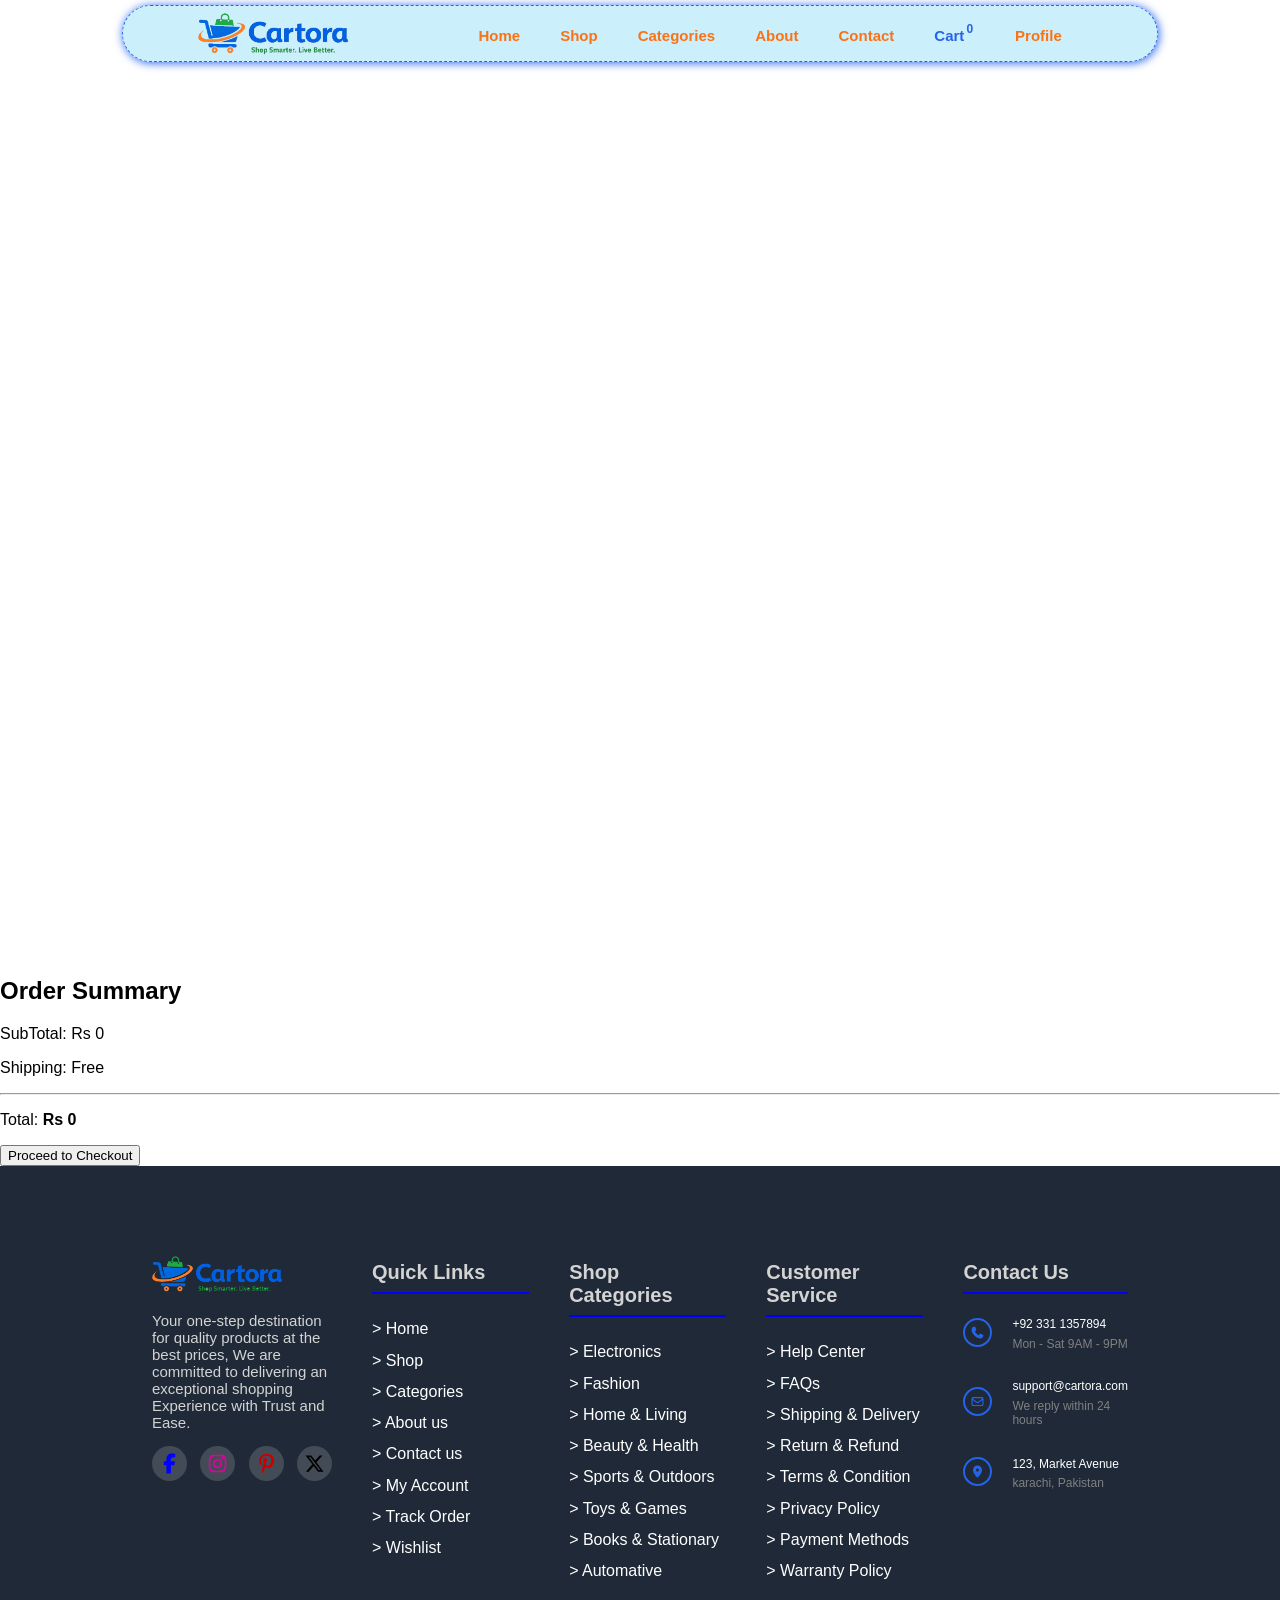
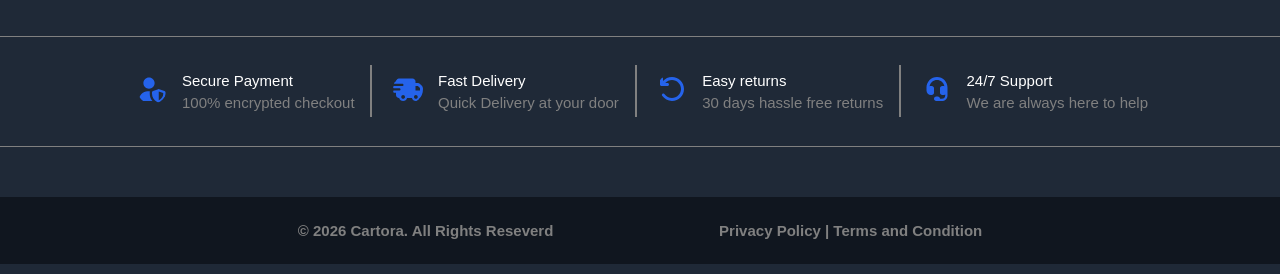
==== cart.html @ 108c983c "added order summary section" ====
<!DOCTYPE html>

<html lang="en">
    <head>
        <meta name="description"
            content="my website">
        <meta charset="UTF-8">
        <link rel="Icon" href="images/Cartora-icon.webp">
        <link rel="stylesheet" href="header-footer.css">
        <link rel="stylesheet" href="cart.css">
        <link rel="stylesheet"
            href="https://cdnjs.cloudflare.com/ajax/libs/font-awesome/6.7.2/css/all.min.css">
        <meta name="viewport" content="width=device-width, initial-scale=1.0">
        <title>Cartora</title>
    </head>

    <body>
        
        <header id="header">
            <a href="index.html"><img src="images/Cartora-Logo.webp" alt="Cartora-Logo" id="header-logo" width="150px"></a>
            <nav>
                <button id="menu-button" aria-label="menu-button">
                    <span></span>
                    <span></span>
                    <span></span>
                </button>
                <ul id="nav-links">
                    <li><a href="index.html">Home</a></li>
                    <li><a href="shop.html">Shop</a></li>
                    <li><a href="categories.html">Categories</a></li>
                    <li><a href="about.html">About</a></li>
                    <li><a href="contact.html">Contact</a></li>
                    <li><a href="cart.html" id="cart-link" class="active">Cart<span id="cart-count"></span></a></li>
                    <li><a href="#">Profile</a></li>
                </ul>
            </nav>
        </header>
        <main>
            <section id="cart-container">
                <!-- this section is dynamically generated through cart.js -->
            </section>
        </main>
        <section id="item-container">
            <div id="card">
                
            </div>
            <div id="cart-summary">
                <h2>Order Summary</h2>
                <p>
                    SubTotal:
                    <span id="cart-subtotal">Rs 0</span>
                </p>
                <p>
                    Shipping:
                    <span id="shipping-cost">Free</span>
                </p>
                <hr>
                <p> 
                    Total:
                    <strong id="cart-total">Rs 0</strong>
                </p>
                <button class="proceed-button">Proceed to Checkout</button>
            </div>
        </section>
        <footer>
            
            <section class="Section" id="footer-topSection">
                <div class="Container" id="footer-topContainer">

                    <div class="footer-content">
                        <img src="images/Cartora-Logo.webp" alt="Brand-logo" id="brand-logo">
                        <p id="brand-description">
                            Your one-step destination for quality products at the best prices, We are committed to delivering an exceptional shopping Experience with Trust and Ease. 
                        </p>
                        <div class="socials">
                            <a href="https://www.facebook.com"><svg xmlns="http://www.w3.org/2000/svg" viewBox="0 0 640 640" class="social-icons" style="fill: blue;">
                                <path d="M240 363.3L240 576L356 576L356 363.3L442.5 363.3L460.5 265.5L356 265.5L356 230.9C356 179.2 376.3 159.4 428.7 159.4C445 159.4 458.1 159.8 465.7 160.6L465.7 71.9C451.4 68 416.4 64 396.2 64C289.3 64 240 114.5 240 223.4L240 265.5L174 265.5L174 363.3L240 363.3z"/></svg></a>
                                
                            <a href="https://www.instagram.com"><svg xmlns="http://www.w3.org/2000/svg" viewBox="0 0 640 640" class="social-icons" style="fill: rgb(226, 0, 158);">
                                <path d="M320.3 205C256.8 204.8 205.2 256.2 205 319.7C204.8 383.2 256.2 434.8 319.7 435C383.2 435.2 434.8 383.8 435 320.3C435.2 256.8 383.8 205.2 320.3 205zM319.7 245.4C360.9 245.2 394.4 278.5 394.6 319.7C394.8 360.9 361.5 394.4 320.3 394.6C279.1 394.8 245.6 361.5 245.4 320.3C245.2 279.1 278.5 245.6 319.7 245.4zM413.1 200.3C413.1 185.5 425.1 173.5 439.9 173.5C454.7 173.5 466.7 185.5 466.7 200.3C466.7 215.1 454.7 227.1 439.9 227.1C425.1 227.1 413.1 215.1 413.1 200.3zM542.8 227.5C541.1 191.6 532.9 159.8 506.6 133.6C480.4 107.4 448.6 99.2 412.7 97.4C375.7 95.3 264.8 95.3 227.8 97.4C192 99.1 160.2 107.3 133.9 133.5C107.6 159.7 99.5 191.5 97.7 227.4C95.6 264.4 95.6 375.3 97.7 412.3C99.4 448.2 107.6 480 133.9 506.2C160.2 532.4 191.9 540.6 227.8 542.4C264.8 544.5 375.7 544.5 412.7 542.4C448.6 540.7 480.4 532.5 506.6 506.2C532.8 480 541 448.2 542.8 412.3C544.9 375.3 544.9 264.5 542.8 227.5zM495 452C487.2 471.6 472.1 486.7 452.4 494.6C422.9 506.3 352.9 503.6 320.3 503.6C287.7 503.6 217.6 506.2 188.2 494.6C168.6 486.8 153.5 471.7 145.6 452C133.9 422.5 136.6 352.5 136.6 319.9C136.6 287.3 134 217.2 145.6 187.8C153.4 168.2 168.5 153.1 188.2 145.2C217.7 133.5 287.7 136.2 320.3 136.2C352.9 136.2 423 133.6 452.4 145.2C472 153 487.1 168.1 495 187.8C506.7 217.3 504 287.3 504 319.9C504 352.5 506.7 422.6 495 452z"/></svg></a>

                            <a href="https://www.pinterest.com"><svg xmlns="http://www.w3.org/2000/svg" viewBox="0 0 640 640" class="social-icons" style="fill: rgb(202, 0, 0);">
                                <path d="M332 70.5C229.4 70.5 128 138.9 128 249.6C128 320 167.6 360 191.6 360C201.5 360 207.2 332.4 207.2 324.6C207.2 315.3 183.5 295.5 183.5 256.8C183.5 176.4 244.7 119.4 323.9 119.4C392 119.4 442.4 158.1 442.4 229.2C442.4 282.3 421.1 381.9 352.1 381.9C327.2 381.9 305.9 363.9 305.9 338.1C305.9 300.3 332.3 263.7 332.3 224.7C332.3 158.5 238.4 170.5 238.4 250.5C238.4 267.3 240.5 285.9 248 301.2C234.2 360.6 206 449.1 206 510.3C206 529.2 208.7 547.8 210.5 566.7C213.9 570.5 212.2 570.1 217.4 568.2C267.8 499.2 266 485.7 288.8 395.4C301.1 418.8 332.9 431.4 358.1 431.4C464.3 431.4 512 327.9 512 234.6C512 135.3 426.2 70.5 332 70.5z"/></svg></a>

                            <a href="https://www.twitter.com"><svg xmlns="http://www.w3.org/2000/svg" viewBox="0 0 640 640" class="social-icons" style="fill: black;">
                                <path d="M453.2 112L523.8 112L369.6 288.2L551 528L409 528L297.7 382.6L170.5 528L99.8 528L264.7 339.5L90.8 112L236.4 112L336.9 244.9L453.2 112zM428.4 485.8L467.5 485.8L215.1 152L173.1 152L428.4 485.8z"/></svg></a>
                        </div>
                    </div>

                    <div class="footer-content">
                        <h2 class="footer-heading">Quick Links</h2> 
                        <hr class="footer-spanline">
                    
                        <div id="quick-links">
                            <a href="home.html"> &gt; Home</a>
                            <a href="shop.html"> &gt; Shop</a>
                            <a href="categories.html"> &gt; Categories</a>
                            <a href="about.html"> &gt; About us</a>
                            <a href="contact.html"> &gt; Contact us</a>
                            <a href="account.html"> &gt; My Account</a>
                            <a href="trackorder.html"> &gt; Track Order</a>
                            <a href="wishlist.html"> &gt; Wishlist</a>
                        </div>
                    </div>
                    <div class="footer-content">
                        <h2 class="footer-heading">Shop Categories</h2> 
                        <hr class="footer-spanline">
                    
                        <div id="quick-links">
                            <a href="#"> &gt; Electronics</a>
                            <a href="#"> &gt; Fashion</a>
                            <a href="#"> &gt; Home & Living</a>
                            <a href="#"> &gt; Beauty & Health</a>
                            <a href="#"> &gt; Sports & Outdoors</a>
                            <a href="#"> &gt; Toys & Games</a>
                            <a href="#"> &gt; Books & Stationary</a>
                            <a href="#"> &gt; Automative</a>
                        </div>
                    </div>
                    <div class="footer-content">
                        <h2 class="footer-heading">Customer Service</h2> 
                        <hr class="footer-spanline">
                    
                        <div id="quick-links">
                            <a href="#"> &gt; Help Center</a>
                            <a href="#"> &gt; FAQs</a>
                            <a href="#"> &gt; Shipping & Delivery</a>
                            <a href="#"> &gt; Return & Refund</a>
                            <a href="#"> &gt; Terms & Condition</a>
                            <a href="#"> &gt; Privacy Policy</a>
                            <a href="#"> &gt; Payment Methods</a>
                            <a href="#"> &gt; Warranty Policy</a>
                        </div>
                    </div>
                    <div class="footer-content">
                        <h2 class="footer-heading">Contact Us</h2> 
                        <hr class="footer-spanline">
                    
                        <div class="contact-info">
                            <div>
                                <svg xmlns="http://www.w3.org/2000/svg" viewBox="0 0 640 640" class="contact-icon">
                                    <path d="M224.2 89C216.3 70.1 195.7 60.1 176.1 65.4L170.6 66.9C106 84.5 50.8 147.1 66.9 223.3C104 398.3 241.7 536 416.7 573.1C493 589.3 555.5 534 573.1 469.4L574.6 463.9C580 444.2 569.9 423.6 551.1 415.8L453.8 375.3C437.3 368.4 418.2 373.2 406.8 387.1L368.2 434.3C297.9 399.4 241.3 341 208.8 269.3L253 233.3C266.9 222 271.6 202.9 264.8 186.3L224.2 89z"/></svg>
                            </div>
                            <div>
                                <a href="tel:+923311357894" class="contact-number">+92 331 1357894</a>
                                <p class="contact-timings">Mon - Sat 9AM - 9PM</p>
                            </div>
                        </div>
                        <div class="contact-info">
                            <div>
                                <svg xmlns="http://www.w3.org/2000/svg" viewBox="0 0 640 640" class="contact-icon">
                                    <path d="M125.4 128C91.5 128 64 155.5 64 189.4C64 190.3 64 191.1 64.1 192L64 192L64 448C64 483.3 92.7 512 128 512L512 512C547.3 512 576 483.3 576 448L576 192L575.9 192C575.9 191.1 576 190.3 576 189.4C576 155.5 548.5 128 514.6 128L125.4 128zM528 256.3L528 448C528 456.8 520.8 464 512 464L128 464C119.2 464 112 456.8 112 448L112 256.3L266.8 373.7C298.2 397.6 341.7 397.6 373.2 373.7L528 256.3zM112 189.4C112 182 118 176 125.4 176L514.6 176C522 176 528 182 528 189.4C528 193.6 526 197.6 522.7 200.1L344.2 335.5C329.9 346.3 310.1 346.3 295.8 335.5L117.3 200.1C114 197.6 112 193.6 112 189.4z"/></svg>
                            </div>
                            <div>
                                <a href="mailto:support@cartora.com" class="contact-number">support@cartora.com</a>
                                <p class="contact-timings">We reply within 24 hours</p>
                            </div>
                        </div>
                        <div class="contact-info">
                            <div>
                                <svg xmlns="http://www.w3.org/2000/svg" viewBox="0 0 640 640" class="contact-icon">
                                    <path d="M128 252.6C128 148.4 214 64 320 64C426 64 512 148.4 512 252.6C512 371.9 391.8 514.9 341.6 569.4C329.8 582.2 310.1 582.2 298.3 569.4C248.1 514.9 127.9 371.9 127.9 252.6zM320 320C355.3 320 384 291.3 384 256C384 220.7 355.3 192 320 192C284.7 192 256 220.7 256 256C256 291.3 284.7 320 320 320z"/></svg>
                            </div>
                            <div>
                                <p class="contact-number">123, Market Avenue</p>
                                <p class="contact-timings">karachi, Pakistan</p>
                            </div>
                        </div>
                    </div>

                </div>
            </section>
            <section class="Section" id="footer-middleSection">
                <div class="Container" id="footer-middleContainer">

                    <div class="footer-StatisticsInfo">
                        <div>
                            <svg xmlns="http://www.w3.org/2000/svg" viewBox="0 0 640 640" class="StatisticsInfo-icon">
                                <path d="M256 312C322.3 312 376 258.3 376 192C376 125.7 322.3 72 256 72C189.7 72 136 125.7 136 192C136 258.3 189.7 312 256 312zM226.3 368C127.8 368 48 447.8 48 546.3C48 562.7 61.3 576 77.7 576L329.2 576C293 533.4 272 478.5 272 420.4L272 389.3C272 382 273 374.8 274.9 368L226.3 368zM477.3 552.5L464 558.8L464 370.7L560 402.7L560 422.3C560 478.1 527.8 528.8 477.3 552.6zM453.9 323.5L341.9 360.8C328.8 365.2 320 377.4 320 391.2L320 422.3C320 496.7 363 564.4 430.2 596L448.7 604.7C453.5 606.9 458.7 608.1 463.9 608.1C469.1 608.1 474.4 606.9 479.1 604.7L497.6 596C565 564.3 608 496.6 608 422.2L608 391.1C608 377.3 599.2 365.1 586.1 360.7L474.1 323.4C467.5 321.2 460.4 321.2 453.9 323.4z"/></svg>
                        </div>
                        <div>
                            <p class="StatisticsInfo-heading">Secure Payment</p>
                            <p class="StatisticsInfo-mono">100% encrypted checkout</p>
                        </div>
                    </div>

                    <hr class="seperation-line">

                    <div class="footer-StatisticsInfo">
                        <div>
                            <svg xmlns="http://www.w3.org/2000/svg" viewBox="0 0 640 640" class="StatisticsInfo-icon">
                                <path d="M64 160C64 124.7 92.7 96 128 96L416 96C451.3 96 480 124.7 480 160L480 192L530.7 192C547.7 192 564 198.7 576 210.7L621.3 256C633.3 268 640 284.3 640 301.3L640 448C640 483.3 611.3 512 576 512L572.7 512C562.3 548.9 528.3 576 488 576C447.7 576 413.8 548.9 403.3 512L300.7 512C290.3 548.9 256.3 576 216 576C175.7 576 141.8 548.9 131.3 512L128 512C92.7 512 64 483.3 64 448L64 400L24 400C10.7 400 0 389.3 0 376C0 362.7 10.7 352 24 352L136 352C149.3 352 160 341.3 160 328C160 314.7 149.3 304 136 304L24 304C10.7 304 0 293.3 0 280C0 266.7 10.7 256 24 256L200 256C213.3 256 224 245.3 224 232C224 218.7 213.3 208 200 208L24 208C10.7 208 0 197.3 0 184C0 170.7 10.7 160 24 160L64 160zM576 352L576 301.3L530.7 256L480 256L480 352L576 352zM256 488C256 465.9 238.1 448 216 448C193.9 448 176 465.9 176 488C176 510.1 193.9 528 216 528C238.1 528 256 510.1 256 488zM488 528C510.1 528 528 510.1 528 488C528 465.9 510.1 448 488 448C465.9 448 448 465.9 448 488C448 510.1 465.9 528 488 528z"/></svg>
                        </div>
                        <div>
                            <p class="StatisticsInfo-heading">Fast Delivery</p>
                            <p class="StatisticsInfo-mono">Quick Delivery at your door</p>
                        </div>
                    </div>

                    <hr class="seperation-line">

                    <div class="footer-StatisticsInfo">
                        <div>
                            <svg xmlns="http://www.w3.org/2000/svg" viewBox="0 0 640 640" class="StatisticsInfo-icon">
                                <path d="M320 128C263.2 128 212.1 152.7 176.9 192L224 192C241.7 192 256 206.3 256 224C256 241.7 241.7 256 224 256L96 256C78.3 256 64 241.7 64 224L64 96C64 78.3 78.3 64 96 64C113.7 64 128 78.3 128 96L128 150.7C174.9 97.6 243.5 64 320 64C461.4 64 576 178.6 576 320C576 461.4 461.4 576 320 576C233 576 156.1 532.6 109.9 466.3C99.8 451.8 103.3 431.9 117.8 421.7C132.3 411.5 152.2 415.1 162.4 429.6C197.2 479.4 254.8 511.9 320 511.9C426 511.9 512 425.9 512 319.9C512 213.9 426 128 320 128z"/></svg>
                        </div>
                        <div>
                            <p class="StatisticsInfo-heading">Easy returns</p>
                            <p class="StatisticsInfo-mono">30 days hassle free returns</p>
                        </div>
                    </div>

                    <hr class="seperation-line">

                    <div class="footer-StatisticsInfo">
                        <div>
                            <svg xmlns="http://www.w3.org/2000/svg" viewBox="0 0 640 640" class="StatisticsInfo-icon">
                                <path d="M320 128C241 128 175.3 185.3 162.3 260.7C171.6 257.7 181.6 256 192 256L208 256C234.5 256 256 277.5 256 304L256 400C256 426.5 234.5 448 208 448L192 448C139 448 96 405 96 352L96 288C96 164.3 196.3 64 320 64C443.7 64 544 164.3 544 288L544 456.1C544 522.4 490.2 576.1 423.9 576.1L336 576L304 576C277.5 576 256 554.5 256 528C256 501.5 277.5 480 304 480L336 480C362.5 480 384 501.5 384 528L384 528L424 528C463.8 528 496 495.8 496 456L496 435.1C481.9 443.3 465.5 447.9 448 447.9L432 447.9C405.5 447.9 384 426.4 384 399.9L384 303.9C384 277.4 405.5 255.9 432 255.9L448 255.9C458.4 255.9 468.3 257.5 477.7 260.6C464.7 185.3 399.1 127.9 320 127.9z"/></svg>
                        </div>
                        <div>
                            <p class="StatisticsInfo-heading">24/7 Support</p>
                            <p class="StatisticsInfo-mono">We are always here to help</p>
                        </div>
                    </div>

                </div>
            </section>
            <section class="Section" id="footer-bottomSection">
                <div class="Container" id="footer-bottomContainer">

                    <p>&copy; 2026 Cartora. All Rights Reseverd</p>
                    <p>Privacy Policy | Terms and Condition</p>

                </div>
            </section>

        </footer>
        <script src="cart.js"></script>
    </body>
</html>
---- header-footer.css ----
:root{
    --primary:#2563EB;
    --secondary:#10b981;
    --accent:#F97316;
    --text:#1F2937;
    --background:#F8FAFC;
}
html{
    scroll-behavior: smooth;
}

body{
    display: flex;
    flex-direction: column;
    font-family: Arial, Helvetica, sans-serif;
    margin: 0px;
}

body::-webkit-scrollbar{
    display: none;
}
main{
    min-height: 100dvh;
}
.Section{
    display: flex;
    justify-content: center;
    align-items: center;
    margin: 50px 0px;
    padding: 5px;
}
.Container{
    display: flex;
    flex-direction: column;
    align-items: center;
    width: 80%;
    padding: 5px;
}
.section-spanline{
    background-color: var(--primary);
    width: 80px;
    height: 2px;
    margin: 0px;
}

/*header section*/

#header{
    background-color: rgba(0, 177, 236, 0.205);
    border: 1px dashed var(--primary);
    box-shadow: 1px 1px 10px var(--primary);
    display: flex;
    align-items: center;
    align-self: center;
    justify-content: space-evenly;
    position: sticky;
    top: 5px;
    left: 00;
    right: 00;
    z-index: 1000;
    width: 80%;
    border-radius: 50px;
    padding: 5px 5px 0px 5px;
    backdrop-filter: blur(10px);
    animation: header 0.5s ease forwards;
}
@keyframes header{
    from{
        transform: translate(0, -50px);
        opacity: 0;
    }
    to{
       transform: translate(0, 0px);
        opacity: 1;
    }
}
#header-logo{
    width: 150px;
    transform-origin: left;
    opacity: 0;
    animation: logo 1s ease-out .5s forwards;
}
@keyframes logo{
    from{
        transform: translate(-30px, 0);
        opacity: 0;
    }
    to{
       transform: translate(0, 0);
        opacity: 1;
    }
}


#menu-button{
    display: none;
    flex-direction: column;
    gap: 5px;
    background: none;
    border: none;
    cursor: pointer;
    width: max-content;
    height: max-content;
    opacity: 0;
    animation: nav 0.5s ease-out 1s forwards;
}

#menu-button span{
    width: 20px;
    height: 2px;
    background-color: var(--primary);
    border-radius: 2px;
}
#nav-links{
    display: flex;
    list-style: none;
}
#nav-links li{
    opacity: 0;
    animation: nav 0.5s ease-out 1s forwards;
}
#nav-links li:nth-child(1){animation-delay: .1s;}
#nav-links li:nth-child(2){animation-delay: .3s;}
#nav-links li:nth-child(3){animation-delay: .5s;}
#nav-links li:nth-child(4){animation-delay: .7s;}
#nav-links li:nth-child(5){animation-delay: .9s;}

@keyframes nav{
    from{
        transform: translate(-100px, 0);
        opacity: 0;
    }
    to{
       transform: translate(0, 0px);
        opacity: 1;
    }
}

#nav-links a{
    position: relative;
    color: var(--accent);
    text-decoration: none;
    font-size: clamp(15px, 1vw, 20px);
    font-weight: 700;
    padding: 5px 20px 15px 20px;
}
#nav-links a::after{
    content: "";
    position: absolute;
    left: 0;
    bottom: -4px;
    width: 100%;
    height: 2px;
    background: var(--accent);
    transform: scaleX(0);
    transform-origin: left;
    transition: transform .5s ease;
}

#nav-links a:hover::after{
    transform: scaleX(1);
}

#nav-links a.active{
    color: var(--primary);
}
.show{
    display: flex !important;
}
#cart-count{
    font-size: 12px;
    color: var(--primary);
    border-radius: 50%;
    padding: 2px;
    position: relative;
    bottom: 8px;
}

/*footer Section*/
footer{
    background-color: var(--text);
    padding: 10px 0px;
    margin: 0px;
}
#footer-topContainer{
    flex-direction: row;
    justify-content: space-between;
}
#brand-logo{
    width: 130px;
}
.footer-content{
    width: 20%;
    height: 300px;
    padding: 10px;
    margin: 10px;
}
#brand-description{
    color: lightgray;
    width: 180px;
    font-size: 15px;
}
.socials{
    display: flex;
    align-items: center;
    justify-content: space-between;
}
.socials a{
    text-decoration: none;
}
.social-icons{
    background-color: rgba(211, 211, 211, 0.2);
    border-radius: 50%;
    width: 25px;
    padding: 5px;
    transition: 0.3s ease;
}
.social-icons:hover{
    background-color: gray;
    transform: translateY(-5px) scale(1.15);
}

.footer-heading{
    font-size: 20px;
    color: lightgray;
    margin: 5px 0px;
}
.footer-spanline{
    border:1px solid blue;
}
#quick-links{
    height: 250px;
    display: flex;
    flex-direction: column;
    justify-content: space-around;
    margin-top: 20px;
}
#quick-links a{
    text-decoration: none;
    color: white;
    transition: .3s ease;
}
#quick-links a:hover{
    color: var(--primary);
    transform: translateX(5px);
}

.contact-info{
    display: flex;
    align-self: flex-start;
    align-items: center;
    justify-content: start;
    gap: 20px;
    margin-top: 20px;
    cursor: pointer;
}
.contact-icon{
    fill: var(--primary);
    width: 15px;
    height: 15px;
    padding: 5px;
    border: 2px solid var(--primary);
    border-radius: 50%;
    transition: .3s ease;
}
.contact-info:hover .contact-icon{
    fill: var(--background);
    background-color: gray;
    transform: translateY(-5px);
}
.contact-number{
    text-decoration: none;
    color: white;
    font-size: 12px;
    margin: 5px 0px;
    transition: .3s ease;
}
.contact-info:hover .contact-number{
    color: var(--primary);
}
.contact-timings{
    color: gray;
    font-size: 12px;
    margin: 5px 0px; 
}
#footer-middleSection{
    border-top: 1px solid gray;
    border-bottom: 1px solid gray;
}
#footer-middleContainer{
    flex-direction: row;
}
.footer-StatisticsInfo{
    display: flex;
    align-self: flex-start;
    align-items: center;
    justify-content: start;
    gap: 10px;
    margin: 20px 0px;
    cursor: context-menu;
}
.StatisticsInfo-icon{
    fill: var(--primary);
    width: 30px;
    padding: 5px;
    border-radius: 50%;
    transition: .3s ease;
}
.footer-StatisticsInfo:hover .StatisticsInfo-icon{
    background-color: lightgray;
    transform: scale(1.1);
}
.StatisticsInfo-heading{
    text-decoration: none;
    color: white;
    font-size: 15px;
    margin: 5px 0px;
}
.StatisticsInfo-mono{
    color: gray;
    font-size: 15px;
    margin: 5px 0px; 
}
.seperation-line{
    width: 0px;
    height: 50px;
    border: 1px solid gray;
}
#footer-bottomSection{
    background-color: #10161f;
    margin: 0px;
}
#footer-bottomContainer{
    flex-direction: row;
    justify-content: space-evenly;

}
#footer-bottomContainer p{
    color: gray;
    font-weight: bold;
    font-size: 15px;
}

@media (max-width: 768px){

    #header-logo{
        width: 120px;
    }

    #menu-button{
        display: flex;
    }

    #nav-links{
        border: 1px solid var(--primary);
        background-color: var(--background);
        display: none;
        flex-direction: column;
        justify-content: center;
        align-items: center;
        position: absolute;
        top: 30px;
        right: 5px;
        gap: 30px;
        width: 80%;
        height: 300px;
        padding: 20px;
        animation: header .5s ease-in-out forwards;
    }

    /*footer section*/
    #footer-topContainer{
        display: grid;
        width: clamp(70%, 100vw, 100%);
        grid-template-columns: repeat(auto-fit, minmax(250px,1fr));
    }
    .socials{
        width: 90%;
        justify-content: space-evenly;
    }
    .footer-content{
        width: 90%;
    }
    .footer-heading{
        width: max-content;
    }
    .footer-spanline{
        align-self: flex-start;
        width: 90%;
        height: 0px;
    }
    #quick-links{
        width: max-content;
    }
    .contact-info{
        width: max-content;
    }
    #footer-middleContainer{
        display: grid;
        grid-template-columns: 1fr 1fr;
        width: 95%;
    }
    .StatisticsInfo-icon{
        width: 30px;
    }
    
    .StatisticsInfo-heading{
        text-decoration: none;
        color: white;
        font-size: 12px;
        margin: 5px 0px;
    }
    .StatisticsInfo-mono{
        color: gray;
        font-size: 12px;
        margin: 5px 0px; 
    }
    .seperation-line{
        display: none;
    }
    #footer-bottomContainer p{
        font-size: 10px;
    }
}
---- cart.css ----
:root{
    --primary:#2563EB;
    --secondary:#10b981;
    --accent:#F97316;
    --text:#1F2937;
    --background:#F8FAFC;
}
/* cart items */
#cart-container{
    display: grid;
    grid-template-columns: repeat(auto-fit, minmax(280px,1fr));
    place-items: center;
    width: 100%;
    gap: 40px 0px;
    margin: 40px 0px;
    place-self: center;
}
.products-Cards{
    width: 250px;
    height: 460px;
    box-shadow: 2px 2px 10px rgb(100, 100, 100);
    border-radius: 5px;
    overflow: hidden;
    transition: 0.2s;
}
.products-Cards:hover{
    transform: translateY(-2px);
    box-shadow: 0 0 20px rgb(46, 46, 46);
    transition: 0.2s;
}

.product-badge{
    position: absolute;
    color: var(--background);
    background-color: var(--secondary);
    font-size: 10px;
    width: max-content;
    padding: 5px 10px;
    margin: 5px 5px;
    border-radius: 20px;
    z-index: 10;
}
.product-wishlistIcon{
    display: flex;
    left: 210px;
    position: absolute;
    fill: var(--secondary);
    width: 25px;
    margin: 5px 5px;
    z-index: 10;
    transition: 0.3s ease;
}
.product-wishlistIcon:hover{
    fill: var(--accent);
    transform: scale(1.5);
}
.product-wishlistIcon:active{
    transform: scale(.95);
}

.product-image{
    position: relative;
    overflow: hidden;
}
.product-image img{
    width: 250px;
    height: 250px;
    transition: 0.3 ease;
}
.products-Cards:hover img{
    transform: scale(1.05);
}
.product-name{
    color: var(--primary);
    width: max-content;
    font-size: 20px;
    margin: 20px 5px 0px 5px;
}
.product-brand{
    color: var(--text);
    width: max-content;
    font-size: 12px;
    margin: 5px;
}
.product-rating{
    color: var(--text);
    width: max-content;
    font-size: 10px;
    margin: 5px;
}
.product-price{
    color: var(--text);
    width: max-content;
    font-size: 18px;
    margin: 30px 5px 5px 5px;
}
.original-price{
    color: rgb(153, 153, 153);
    width: max-content;
    font-size: 15px;
    margin: 5px;
}
.quantity-container{
    display: flex;
    align-items: center;
    justify-content: space-around;
    margin-top: 10px;
}
.product-quantity{
    border: 2px solid var(--primary);
    margin: 0;
    padding: 5px 20px;
    font-size: 20px;
    border-radius: 5px;
}
.quantity-container button{
    cursor: pointer;
    min-width: 40px;
    min-height: 40px;
    font-size: 30px;
    border: 2px solid var(--primary);
    background: transparent;
    color: var(--primary);
    border-radius: 50%;
    justify-content: center;
    transition: transform .3s ease,
        background-color .3s ease;
}
.quantity-container button:hover{
    background-color: var(--primary);
    color: var(--background);
    transform: scale(1.1);
}
.quantity-container button:active{
    transform: scale(.98);
}
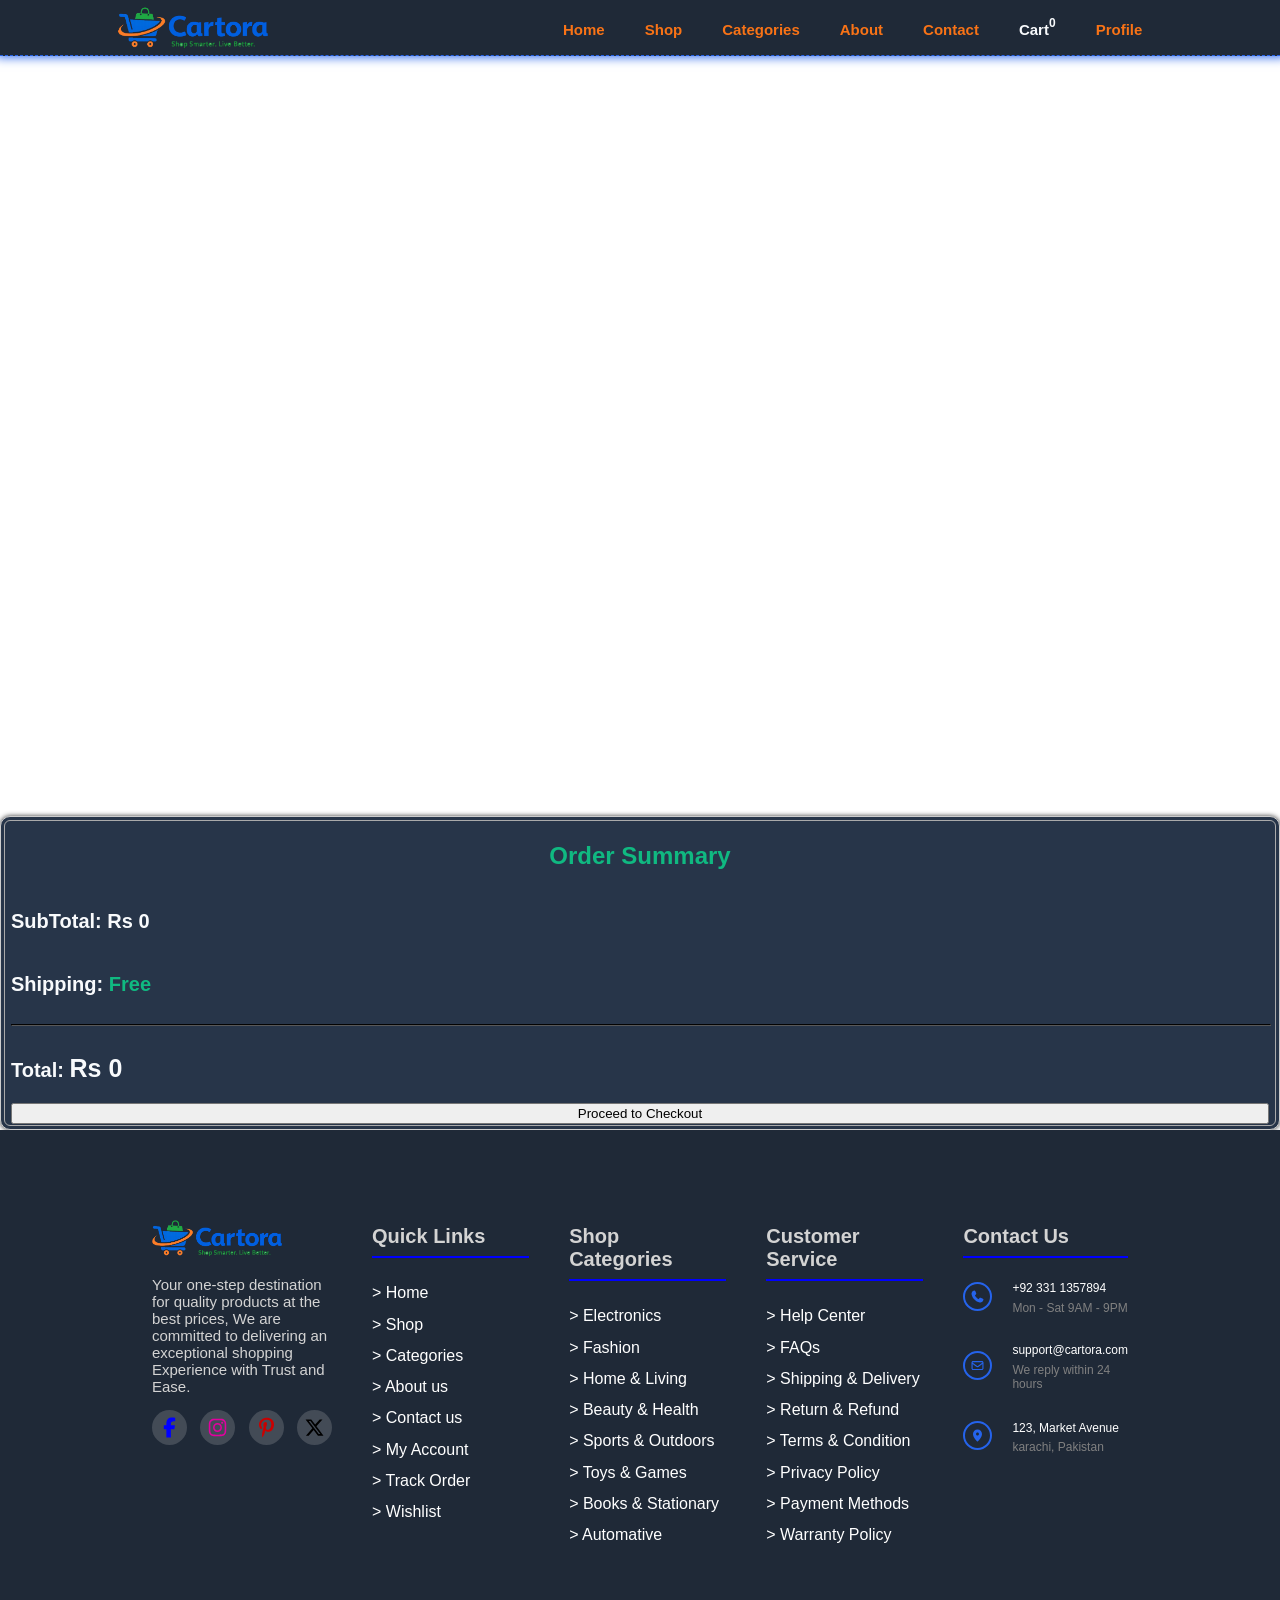
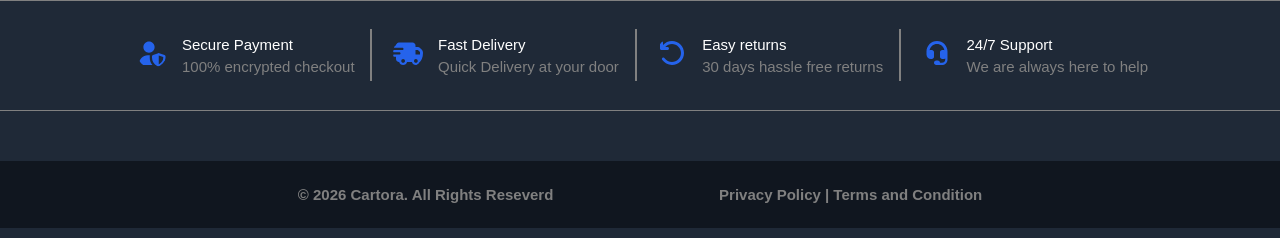
==== commit 81afc404: "removed extra div" ====
--- a/cart.html
+++ b/cart.html
@@ -39,12 +39,7 @@
             <section id="cart-container">
                 <!-- this section is dynamically generated through cart.js -->
             </section>
-        </main>
-        <section id="item-container">
-            <div id="card">
-                
-            </div>
-            <div id="cart-summary">
+            <section id="cart-summary">
                 <h2>Order Summary</h2>
                 <p>
                     SubTotal:
@@ -59,9 +54,10 @@
                     Total:
                     <strong id="cart-total">Rs 0</strong>
                 </p>
-                <button class="proceed-button">Proceed to Checkout</button>
-            </div>
-        </section>
+                <button id="checkout-button">Proceed to Checkout</button>
+            </section>
+        </main>
+        
         <footer>
             
             <section class="Section" id="footer-topSection">
--- a/header-footer.css
+++ b/header-footer.css
@@ -46,20 +46,20 @@
 /*header section*/
 
 #header{
-    background-color: rgba(0, 177, 236, 0.205);
-    border: 1px dashed var(--primary);
+    background-color: var(--text);
+    border: none;
+    border-bottom: 1px dashed var(--primary);
     box-shadow: 1px 1px 10px var(--primary);
     display: flex;
     align-items: center;
     align-self: center;
-    justify-content: space-evenly;
+    justify-content: space-around;
     position: sticky;
-    top: 5px;
+    top: 0;
     left: 00;
     right: 00;
     z-index: 1000;
-    width: 80%;
-    border-radius: 50px;
+    width: 100%;
     padding: 5px 5px 0px 5px;
     backdrop-filter: blur(10px);
     animation: header 0.5s ease forwards;
@@ -162,16 +162,15 @@
 }
 
 #nav-links a.active{
-    color: var(--primary);
+    color: var(--background);
 }
 .show{
     display: flex !important;
 }
 #cart-count{
     font-size: 12px;
-    color: var(--primary);
+    color: var(--background);
     border-radius: 50%;
-    padding: 2px;
     position: relative;
     bottom: 8px;
 }
--- a/cart.css
+++ b/cart.css
@@ -6,19 +6,36 @@
     --text:#1F2937;
     --background:#F8FAFC;
 }
+body{
+    position: relative;
+}
+/* empty cart  */
+#empty-cart{
+    display: flex;
+    flex-direction: column;
+    justify-content: center;
+    align-items: center;
+}
+#empty-cart p{
+    margin: 5px 0px;
+    font-size: 20px;
+}
 /* cart items */
 #cart-container{
     display: grid;
     grid-template-columns: repeat(auto-fit, minmax(280px,1fr));
     place-items: center;
     width: 100%;
+    min-height: 80dvh;
     gap: 40px 0px;
-    margin: 40px 0px;
+    margin: 20px 0px;
     place-self: center;
 }
 .products-Cards{
+    display: flex;
+    flex-direction: column;
     width: 250px;
-    height: 460px;
+    background: var(--background);
     box-shadow: 2px 2px 10px rgb(100, 100, 100);
     border-radius: 5px;
     overflow: hidden;
@@ -30,42 +47,19 @@
     transition: 0.2s;
 }
 
-.product-badge{
-    position: absolute;
-    color: var(--background);
-    background-color: var(--secondary);
-    font-size: 10px;
-    width: max-content;
-    padding: 5px 10px;
-    margin: 5px 5px;
-    border-radius: 20px;
-    z-index: 10;
-}
-.product-wishlistIcon{
-    display: flex;
-    left: 210px;
-    position: absolute;
-    fill: var(--secondary);
-    width: 25px;
-    margin: 5px 5px;
-    z-index: 10;
-    transition: 0.3s ease;
-}
-.product-wishlistIcon:hover{
-    fill: var(--accent);
-    transform: scale(1.5);
-}
-.product-wishlistIcon:active{
-    transform: scale(.95);
-}
-
 .product-image{
+    display: flex;
+    justify-content: center;
+    align-items: center;
+    align-self: center;
+    justify-self: center;
     position: relative;
     overflow: hidden;
 }
 .product-image img{
     width: 250px;
     height: 250px;
+    border-radius: 5px;
     transition: 0.3 ease;
 }
 .products-Cards:hover img{
@@ -93,7 +87,7 @@
     color: var(--text);
     width: max-content;
     font-size: 18px;
-    margin: 30px 5px 5px 5px;
+    margin: 20px 5px 5px 5px;
 }
 .original-price{
     color: rgb(153, 153, 153);
@@ -104,25 +98,30 @@
 .quantity-container{
     display: flex;
     align-items: center;
-    justify-content: space-around;
-    margin-top: 10px;
+    justify-content: center;
+    justify-self: center;
+    width: 60%;
+    height: 40px;
+    margin: 10px 0px;
+    border: 2px solid var(--primary);
+    border-radius: 20px;
+    overflow: hidden;
 }
 .product-quantity{
+    margin: 0;
+    padding: 10px 20px;
+    font-size: 20px;
+    border-radius: 5px;
     border: 2px solid var(--primary);
-    margin: 0;
-    padding: 5px 20px;
-    font-size: 20px;
-    border-radius: 5px;
 }
 .quantity-container button{
     cursor: pointer;
-    min-width: 40px;
-    min-height: 40px;
+    min-width: 50px;
+    min-height: 50px;
     font-size: 30px;
-    border: 2px solid var(--primary);
+    border: none;
     background: transparent;
     color: var(--primary);
-    border-radius: 50%;
     justify-content: center;
     transition: transform .3s ease,
         background-color .3s ease;
@@ -135,3 +134,83 @@
 .quantity-container button:active{
     transform: scale(.98);
 }
+.product-total{
+    display: flex;
+    align-items: center;
+    justify-content: space-between;
+    background: var(--primary);
+    padding: 5px 10px;
+}
+.item-total{
+    color: var(--background);
+    margin: 5px 0px;
+}
+.remove-button{
+    background: transparent;
+    border: none;
+    color: var(--background);
+    font-size: 18px;
+}
+.remove-button:hover{
+    transform: scale(1.1);
+    color: var(--accent);
+}
+.remove-button:active{
+    transform: scale(.99);
+    color: red;
+}
+#cart-summary{
+    display: flex;
+    flex-direction: column;
+    justify-content: space-between;
+
+    background: #273549;
+    margin-top: 10px;
+    padding: 5px 10px;
+    border: 1px solid rgb(204, 204, 204);
+    outline: 1px solid rgb(170, 170, 170);
+    outline-offset: -5px;
+    box-shadow: 0px 0px 5px rgb(51, 51, 51);
+    border-radius: 10px;
+    transition: transform .3s ease;
+}
+#cart-summary:hover{
+    transform: translateY(-3px);
+}
+#cart-summary hr{
+    width: 100%;
+    border-color: rgb(88, 88, 88);
+}
+#cart-summary h2{
+    align-self: center;
+    color: var(--secondary);
+}
+#cart-summary p{
+   color: var(--background);
+   font-size: 20px;
+   font-weight: 700;
+}
+#shipping-cost{
+    color: var(--secondary);
+}
+#cart-total{
+    font-size: 25px;
+    width: auto;
+    color: var(--background);
+}
+.proceed-button{
+    color: var(--background);
+    font-size: 15px;
+    border-radius: 5px;
+    background: var(--primary);
+    border: none;
+    padding: 10px 15px;
+    transition: .3s ease;
+}
+.proceed-button:hover{
+    background: var(--secondary);
+    transform: scale(1.01);
+}
+.proceed-button:active{
+    transform: scale(.99);
+}
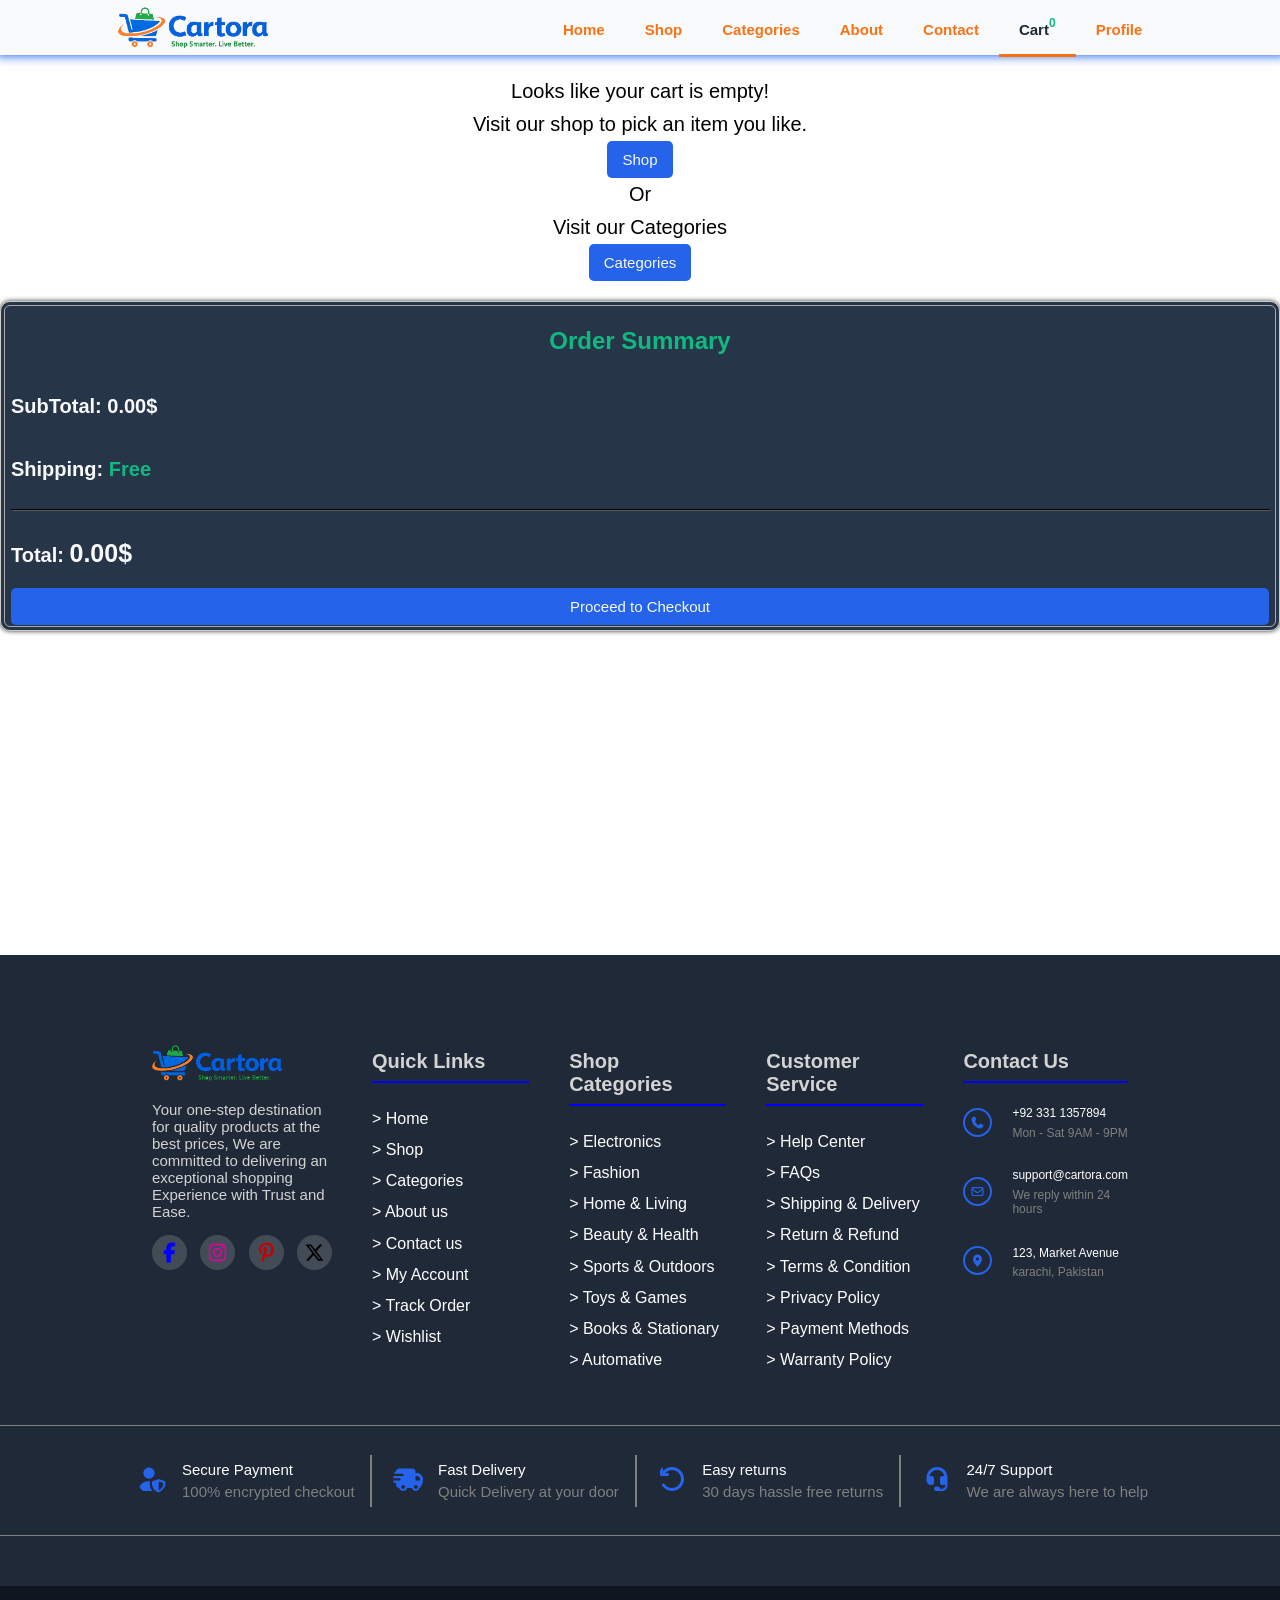
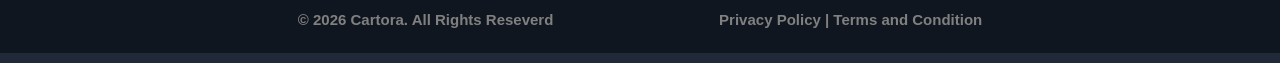
==== commit 11d1b15b: "added checkout page" ====
--- a/cart.html
+++ b/cart.html
@@ -11,7 +11,7 @@
         <link rel="stylesheet"
             href="https://cdnjs.cloudflare.com/ajax/libs/font-awesome/6.7.2/css/all.min.css">
         <meta name="viewport" content="width=device-width, initial-scale=1.0">
-        <title>Cartora</title>
+        <title>Cart</title>
     </head>
 
     <body>
--- a/header-footer.css
+++ b/header-footer.css
@@ -46,9 +46,8 @@
 /*header section*/
 
 #header{
-    background-color: var(--text);
+    background-color: var(--background);
     border: none;
-    border-bottom: 1px dashed var(--primary);
     box-shadow: 1px 1px 10px var(--primary);
     display: flex;
     align-items: center;
@@ -150,7 +149,7 @@
     left: 0;
     bottom: -4px;
     width: 100%;
-    height: 2px;
+    height: 3px;
     background: var(--accent);
     transform: scaleX(0);
     transform-origin: left;
@@ -160,16 +159,19 @@
 #nav-links a:hover::after{
     transform: scaleX(1);
 }
+#nav-links a.active::after{
+    transform: scaleX(1);
+}
 
 #nav-links a.active{
-    color: var(--background);
+    color: var(--text);
 }
 .show{
     display: flex !important;
 }
 #cart-count{
     font-size: 12px;
-    color: var(--background);
+    color: var(--secondary);
     border-radius: 50%;
     position: relative;
     bottom: 8px;
--- a/cart.css
+++ b/cart.css
@@ -20,13 +20,29 @@
     margin: 5px 0px;
     font-size: 20px;
 }
+.goto-button{
+    color: var(--background);
+    font-size: 15px;
+    border-radius: 5px;
+    background: var(--primary);
+    border: none;
+    padding: 10px 15px;
+    transition: .3s ease;
+}
+.goto-button:hover{
+    background: var(--secondary);
+    transform: scale(1.01);
+}
+.goto-button:active{
+    transform: scale(.99);
+}
+
 /* cart items */
 #cart-container{
     display: grid;
     grid-template-columns: repeat(auto-fit, minmax(280px,1fr));
     place-items: center;
     width: 100%;
-    min-height: 80dvh;
     gap: 40px 0px;
     margin: 20px 0px;
     place-self: center;
@@ -39,12 +55,11 @@
     box-shadow: 2px 2px 10px rgb(100, 100, 100);
     border-radius: 5px;
     overflow: hidden;
-    transition: 0.2s;
+    transition: .3s ease;
 }
 .products-Cards:hover{
     transform: translateY(-2px);
     box-shadow: 0 0 20px rgb(46, 46, 46);
-    transition: 0.2s;
 }
 
 .product-image{
@@ -55,21 +70,43 @@
     justify-self: center;
     position: relative;
     overflow: hidden;
-}
-.product-image img{
     width: 250px;
     height: 250px;
-    border-radius: 5px;
+}
+.product-image img{
+    background: linear-gradient(135deg, black, darkblue, blue, darkblue, black);
+    width: 240px;
+    height: 240px;
+    border-radius: 5px;
+    color: white;
     transition: 0.3 ease;
 }
 .products-Cards:hover img{
     transform: scale(1.05);
 }
 .product-name{
+    display: block;
+    white-space: nowrap;
+    overflow: hidden;
+    text-overflow: ellipsis;
     color: var(--primary);
-    width: max-content;
     font-size: 20px;
-    margin: 20px 5px 0px 5px;
+    margin: 10px 5px 0px 5px;
+}
+.products-Cards:hover .product-name{
+    animation: slideText 2s linear 10 alternate;
+}
+@keyframes slideText{
+    0%{
+        text-overflow: clip;
+        overflow: visible;
+        transform: translateX(0%);
+    }
+    100%{
+        text-overflow: clip;
+        overflow: visible;
+        transform: translateX(calc(-100% + 180px))
+    }
 }
 .product-brand{
     color: var(--text);
@@ -163,7 +200,6 @@
     display: flex;
     flex-direction: column;
     justify-content: space-between;
-
     background: #273549;
     margin-top: 10px;
     padding: 5px 10px;
@@ -198,7 +234,7 @@
     width: auto;
     color: var(--background);
 }
-.proceed-button{
+#checkout-button{
     color: var(--background);
     font-size: 15px;
     border-radius: 5px;
@@ -207,10 +243,10 @@
     padding: 10px 15px;
     transition: .3s ease;
 }
-.proceed-button:hover{
+#checkout-button:hover{
     background: var(--secondary);
-    transform: scale(1.01);
-}
-.proceed-button:active{
+    transform: translateY(-3px);
+}
+#checkout-button:active{
     transform: scale(.99);
 }
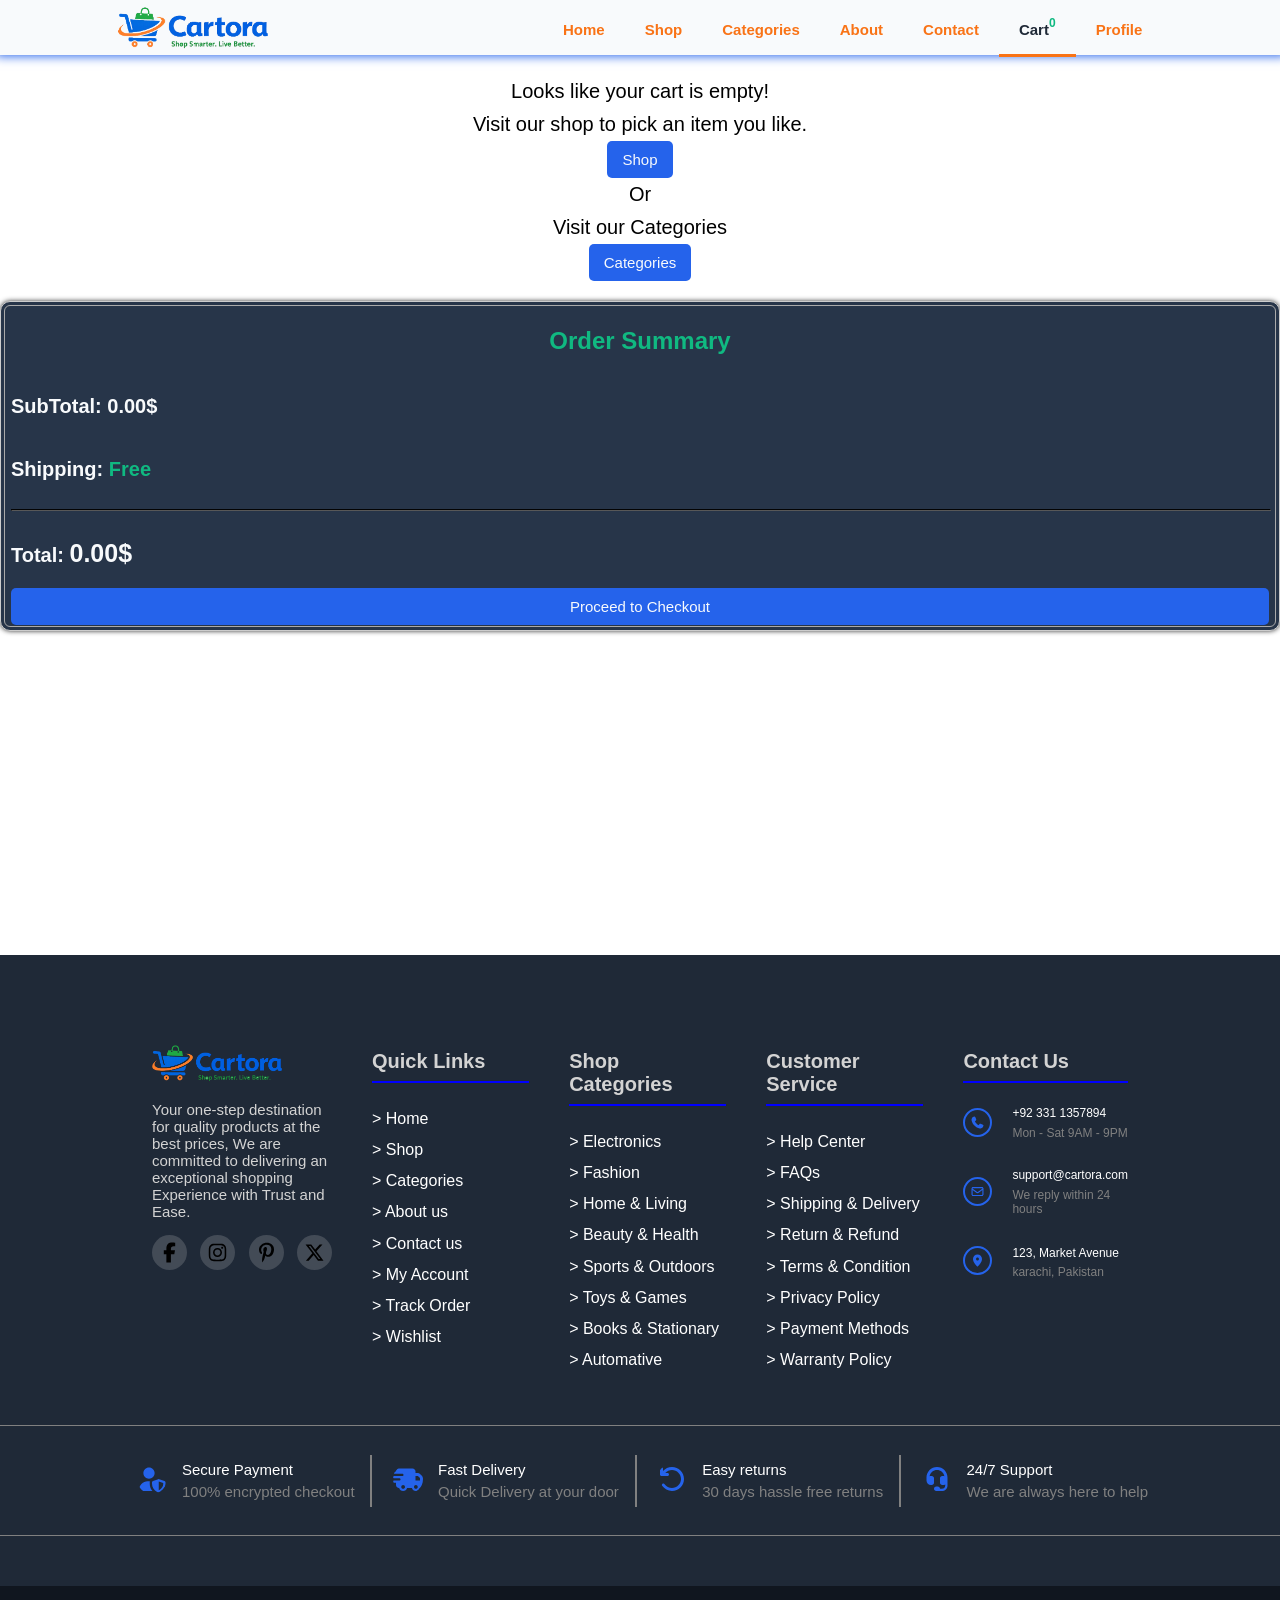
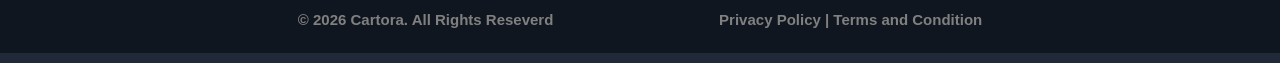
==== commit 94edda72: "styling fix" ====
--- a/cart.html
+++ b/cart.html
@@ -69,16 +69,16 @@
                             Your one-step destination for quality products at the best prices, We are committed to delivering an exceptional shopping Experience with Trust and Ease. 
                         </p>
                         <div class="socials">
-                            <a href="https://www.facebook.com"><svg xmlns="http://www.w3.org/2000/svg" viewBox="0 0 640 640" class="social-icons" style="fill: blue;">
+                            <a href="https://www.facebook.com" aria-label="our facebook page"><svg xmlns="http://www.w3.org/2000/svg" viewBox="0 0 640 640" class="social-icons">
                                 <path d="M240 363.3L240 576L356 576L356 363.3L442.5 363.3L460.5 265.5L356 265.5L356 230.9C356 179.2 376.3 159.4 428.7 159.4C445 159.4 458.1 159.8 465.7 160.6L465.7 71.9C451.4 68 416.4 64 396.2 64C289.3 64 240 114.5 240 223.4L240 265.5L174 265.5L174 363.3L240 363.3z"/></svg></a>
                                 
-                            <a href="https://www.instagram.com"><svg xmlns="http://www.w3.org/2000/svg" viewBox="0 0 640 640" class="social-icons" style="fill: rgb(226, 0, 158);">
+                            <a href="https://www.instagram.com" aria-label="our instagram page"><svg xmlns="http://www.w3.org/2000/svg" viewBox="0 0 640 640" class="social-icons">
                                 <path d="M320.3 205C256.8 204.8 205.2 256.2 205 319.7C204.8 383.2 256.2 434.8 319.7 435C383.2 435.2 434.8 383.8 435 320.3C435.2 256.8 383.8 205.2 320.3 205zM319.7 245.4C360.9 245.2 394.4 278.5 394.6 319.7C394.8 360.9 361.5 394.4 320.3 394.6C279.1 394.8 245.6 361.5 245.4 320.3C245.2 279.1 278.5 245.6 319.7 245.4zM413.1 200.3C413.1 185.5 425.1 173.5 439.9 173.5C454.7 173.5 466.7 185.5 466.7 200.3C466.7 215.1 454.7 227.1 439.9 227.1C425.1 227.1 413.1 215.1 413.1 200.3zM542.8 227.5C541.1 191.6 532.9 159.8 506.6 133.6C480.4 107.4 448.6 99.2 412.7 97.4C375.7 95.3 264.8 95.3 227.8 97.4C192 99.1 160.2 107.3 133.9 133.5C107.6 159.7 99.5 191.5 97.7 227.4C95.6 264.4 95.6 375.3 97.7 412.3C99.4 448.2 107.6 480 133.9 506.2C160.2 532.4 191.9 540.6 227.8 542.4C264.8 544.5 375.7 544.5 412.7 542.4C448.6 540.7 480.4 532.5 506.6 506.2C532.8 480 541 448.2 542.8 412.3C544.9 375.3 544.9 264.5 542.8 227.5zM495 452C487.2 471.6 472.1 486.7 452.4 494.6C422.9 506.3 352.9 503.6 320.3 503.6C287.7 503.6 217.6 506.2 188.2 494.6C168.6 486.8 153.5 471.7 145.6 452C133.9 422.5 136.6 352.5 136.6 319.9C136.6 287.3 134 217.2 145.6 187.8C153.4 168.2 168.5 153.1 188.2 145.2C217.7 133.5 287.7 136.2 320.3 136.2C352.9 136.2 423 133.6 452.4 145.2C472 153 487.1 168.1 495 187.8C506.7 217.3 504 287.3 504 319.9C504 352.5 506.7 422.6 495 452z"/></svg></a>
 
-                            <a href="https://www.pinterest.com"><svg xmlns="http://www.w3.org/2000/svg" viewBox="0 0 640 640" class="social-icons" style="fill: rgb(202, 0, 0);">
+                            <a href="https://www.pinterest.com" aria-label="our pinterest page"><svg xmlns="http://www.w3.org/2000/svg" viewBox="0 0 640 640" class="social-icons">
                                 <path d="M332 70.5C229.4 70.5 128 138.9 128 249.6C128 320 167.6 360 191.6 360C201.5 360 207.2 332.4 207.2 324.6C207.2 315.3 183.5 295.5 183.5 256.8C183.5 176.4 244.7 119.4 323.9 119.4C392 119.4 442.4 158.1 442.4 229.2C442.4 282.3 421.1 381.9 352.1 381.9C327.2 381.9 305.9 363.9 305.9 338.1C305.9 300.3 332.3 263.7 332.3 224.7C332.3 158.5 238.4 170.5 238.4 250.5C238.4 267.3 240.5 285.9 248 301.2C234.2 360.6 206 449.1 206 510.3C206 529.2 208.7 547.8 210.5 566.7C213.9 570.5 212.2 570.1 217.4 568.2C267.8 499.2 266 485.7 288.8 395.4C301.1 418.8 332.9 431.4 358.1 431.4C464.3 431.4 512 327.9 512 234.6C512 135.3 426.2 70.5 332 70.5z"/></svg></a>
 
-                            <a href="https://www.twitter.com"><svg xmlns="http://www.w3.org/2000/svg" viewBox="0 0 640 640" class="social-icons" style="fill: black;">
+                            <a href="https://www.twitter.com" aria-label="our twitter page"><svg xmlns="http://www.w3.org/2000/svg" viewBox="0 0 640 640" class="social-icons">
                                 <path d="M453.2 112L523.8 112L369.6 288.2L551 528L409 528L297.7 382.6L170.5 528L99.8 528L264.7 339.5L90.8 112L236.4 112L336.9 244.9L453.2 112zM428.4 485.8L467.5 485.8L215.1 152L173.1 152L428.4 485.8z"/></svg></a>
                         </div>
                     </div>
--- a/header-footer.css
+++ b/header-footer.css
@@ -60,6 +60,7 @@
     z-index: 1000;
     width: 100%;
     padding: 5px 5px 0px 5px;
+    -webkit-backdrop-filter: blur(10px);
     backdrop-filter: blur(10px);
     animation: header 0.5s ease forwards;
 }
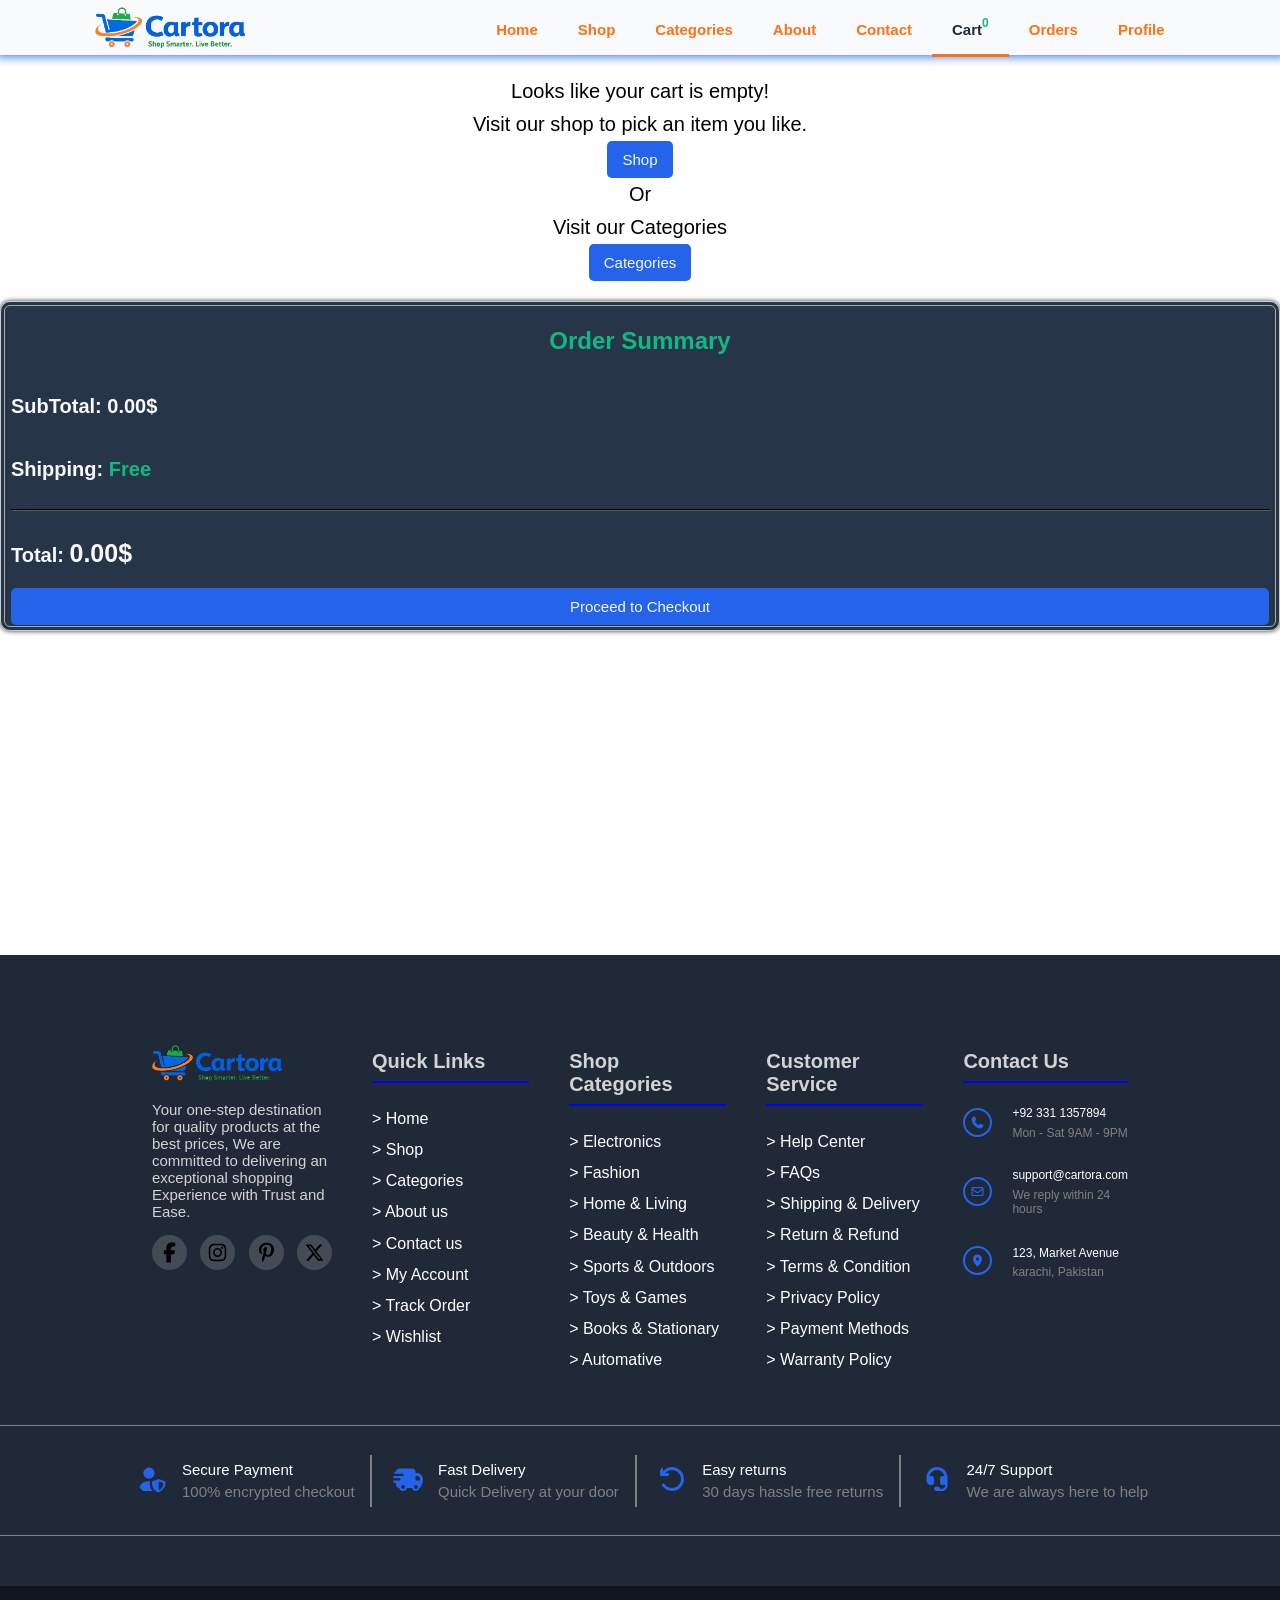
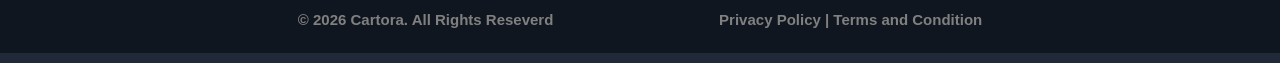
==== commit eb91043f: "added orders page in navbar" ====
--- a/cart.html
+++ b/cart.html
@@ -31,6 +31,7 @@
                     <li><a href="about.html">About</a></li>
                     <li><a href="contact.html">Contact</a></li>
                     <li><a href="cart.html" id="cart-link" class="active">Cart<span id="cart-count"></span></a></li>
+                    <li><a href="orders.html">Orders</a></li>
                     <li><a href="#">Profile</a></li>
                 </ul>
             </nav>
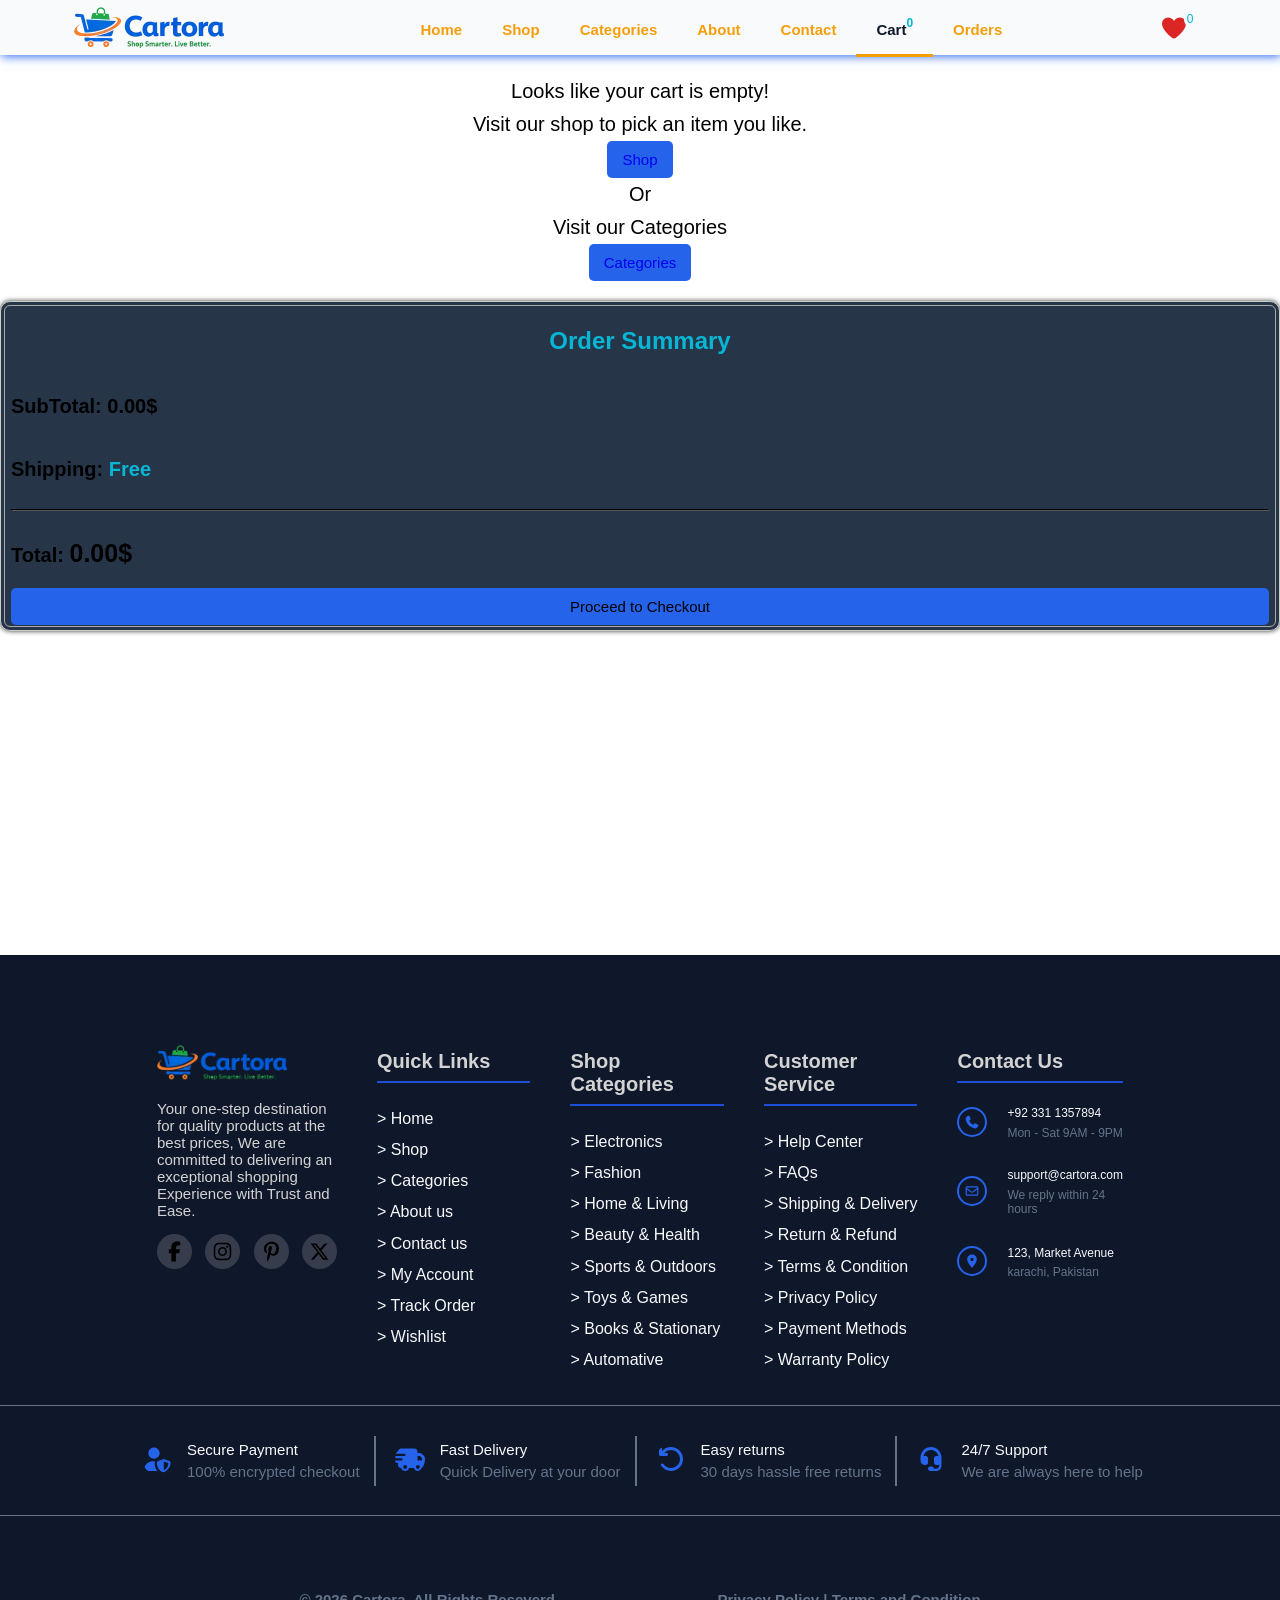
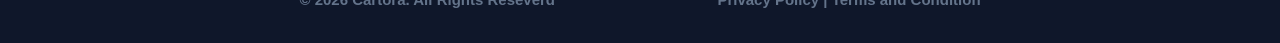
==== commit 56807532: "wishlist functioning" ====
--- a/cart.html
+++ b/cart.html
@@ -32,9 +32,13 @@
                     <li><a href="contact.html">Contact</a></li>
                     <li><a href="cart.html" id="cart-link" class="active">Cart<span id="cart-count"></span></a></li>
                     <li><a href="orders.html">Orders</a></li>
-                    <li><a href="#">Profile</a></li>
                 </ul>
             </nav>
+            <a href="wishlist.html" title="wishlist" class="active" id="wishlist-link">
+                <svg xmlns="http://www.w3.org/2000/svg" viewBox="0 0 640 640" id="wishlist">
+                <path d="M305 151.1L320 171.8L335 151.1C360 116.5 400.2 96 442.9 96C516.4 96 576 155.6 576 229.1L576 231.7C576 343.9 436.1 474.2 363.1 529.9C350.7 539.3 335.5 544 320 544C304.5 544 289.2 539.4 276.9 529.9C203.9 474.2 64 343.9 64 231.7L64 229.1C64 155.6 123.6 96 197.1 96C239.8 96 280 116.5 305 151.1z"/></svg>
+                <span id="wishlist-count">0</span>
+            </a>
         </header>
         <main>
             <section id="cart-container">
--- a/header-footer.css
+++ b/header-footer.css
@@ -1,9 +1,24 @@
-:root{
-    --primary:#2563EB;
-    --secondary:#10b981;
-    --accent:#F97316;
-    --text:#1F2937;
-    --background:#F8FAFC;
+:root {
+    --primary: #2563EB;
+    --primary-dark: #1D4ED8;
+    --secondary: #06B6D4;
+    --accent: #F59E0B;
+
+    --bg: #F8FAFC;
+    --surface: #FFFFFF;
+
+    --text: #0F172A;
+    --text-muted: #64748B;
+
+    --border: #E2E8F0;
+
+    --success: #16A34A;
+    --danger: #DC2626;
+
+    --shadow: rgba(15, 23, 42, 0.08);
+}
+*,::before,::after{
+    box-sizing: border-box;
 }
 html{
     scroll-behavior: smooth;
@@ -46,7 +61,7 @@
 /*header section*/
 
 #header{
-    background-color: var(--background);
+    background-color: var(--bg);
     border: none;
     box-shadow: 1px 1px 10px var(--primary);
     display: flex;
@@ -127,7 +142,7 @@
 
 @keyframes nav{
     from{
-        transform: translate(-100px, 0);
+        transform: translate(100px, 0);
         opacity: 0;
     }
     to{
@@ -177,6 +192,33 @@
     position: relative;
     bottom: 8px;
 }
+#wishlist-count{
+    font-size: 12px;
+    color: var(--secondary);
+    border-radius: 50%;
+    position: relative;
+    bottom: 20px;
+    right: 10px;
+    background: var(--bg);
+    padding: 1px 3px;
+}
+#wishlist-link{
+    text-decoration: none;
+}
+#wishlist{
+    text-decoration: none;
+    fill: var(--danger);
+    width: 30px;
+    transition: .3s ease;
+    &:hover{
+        transform: scale(1.1);
+    }
+    &.active{
+        fill: var(--success);
+        border-bottom: 2px solid var(--accent);
+    }
+}
+
 
 /*footer Section*/
 footer{
@@ -213,12 +255,12 @@
 .social-icons{
     background-color: rgba(211, 211, 211, 0.2);
     border-radius: 50%;
-    width: 25px;
+    width: 35px;
     padding: 5px;
     transition: 0.3s ease;
 }
 .social-icons:hover{
-    background-color: gray;
+    background-color: var(--text-muted);
     transform: translateY(-5px) scale(1.15);
 }
 
@@ -228,7 +270,7 @@
     margin: 5px 0px;
 }
 .footer-spanline{
-    border:1px solid blue;
+    border:1px solid var(--primary-dark);
 }
 #quick-links{
     height: 250px;
@@ -239,7 +281,7 @@
 }
 #quick-links a{
     text-decoration: none;
-    color: white;
+    color: var(--bg);
     transition: .3s ease;
 }
 #quick-links a:hover{
@@ -258,21 +300,21 @@
 }
 .contact-icon{
     fill: var(--primary);
-    width: 15px;
-    height: 15px;
+    width: 30px;
+    height: 30px;
     padding: 5px;
     border: 2px solid var(--primary);
     border-radius: 50%;
     transition: .3s ease;
 }
 .contact-info:hover .contact-icon{
-    fill: var(--background);
+    fill: var(--bg);
     background-color: gray;
     transform: translateY(-5px);
 }
 .contact-number{
     text-decoration: none;
-    color: white;
+    color: var(--bg);
     font-size: 12px;
     margin: 5px 0px;
     transition: .3s ease;
@@ -281,13 +323,13 @@
     color: var(--primary);
 }
 .contact-timings{
-    color: gray;
+    color: var(--text-muted);
     font-size: 12px;
     margin: 5px 0px; 
 }
 #footer-middleSection{
-    border-top: 1px solid gray;
-    border-bottom: 1px solid gray;
+    border-top: 1px solid var(--text-muted);
+    border-bottom: 1px solid var(--text-muted);
 }
 #footer-middleContainer{
     flex-direction: row;
@@ -303,33 +345,33 @@
 }
 .StatisticsInfo-icon{
     fill: var(--primary);
-    width: 30px;
+    width: 40px;
     padding: 5px;
     border-radius: 50%;
     transition: .3s ease;
 }
 .footer-StatisticsInfo:hover .StatisticsInfo-icon{
-    background-color: lightgray;
+    background-color: var(--border);
     transform: scale(1.1);
 }
 .StatisticsInfo-heading{
     text-decoration: none;
-    color: white;
+    color: var(--bg);
     font-size: 15px;
     margin: 5px 0px;
 }
 .StatisticsInfo-mono{
-    color: gray;
+    color: var(--text-muted);
     font-size: 15px;
     margin: 5px 0px; 
 }
 .seperation-line{
     width: 0px;
     height: 50px;
-    border: 1px solid gray;
+    border: 1px solid var(--text-muted);
 }
 #footer-bottomSection{
-    background-color: #10161f;
+    background-color: var(--text);
     margin: 0px;
 }
 #footer-bottomContainer{
@@ -338,7 +380,7 @@
 
 }
 #footer-bottomContainer p{
-    color: gray;
+    color: var(--text-muted);
     font-weight: bold;
     font-size: 15px;
 }
@@ -355,19 +397,19 @@
 
     #nav-links{
         border: 1px solid var(--primary);
-        background-color: var(--background);
+        background-color: var(--bg);
         display: none;
         flex-direction: column;
         justify-content: center;
         align-items: center;
         position: absolute;
-        top: 30px;
-        right: 5px;
+        top: 28px;
+        right: 0;
         gap: 30px;
         width: 80%;
-        height: 300px;
+        height: 95dvh;
         padding: 20px;
-        animation: header .5s ease-in-out forwards;
+        animation: nav .5s ease-out ;
     }
 
     /*footer section*/
@@ -408,12 +450,12 @@
     
     .StatisticsInfo-heading{
         text-decoration: none;
-        color: white;
+        color: whbgite;
         font-size: 12px;
         margin: 5px 0px;
     }
     .StatisticsInfo-mono{
-        color: gray;
+        color: var(--text-muted);
         font-size: 12px;
         margin: 5px 0px; 
     }
--- a/cart.css
+++ b/cart.css
@@ -1,10 +1,22 @@
 
-:root{
-    --primary:#2563EB;
-    --secondary:#10b981;
-    --accent:#F97316;
-    --text:#1F2937;
-    --background:#F8FAFC;
+:root {
+    --primary: #2563EB;
+    --primary-dark: #1D4ED8;
+    --secondary: #06B6D4;
+    --accent: #F59E0B;
+
+    --bg: #F8FAFC;
+    --surface: #FFFFFF;
+
+    --text: #0F172A;
+    --text-muted: #64748B;
+
+    --border: #E2E8F0;
+
+    --success: #16A34A;
+    --danger: #DC2626;
+
+    --shadow: rgba(15, 23, 42, 0.08);
 }
 body{
     position: relative;
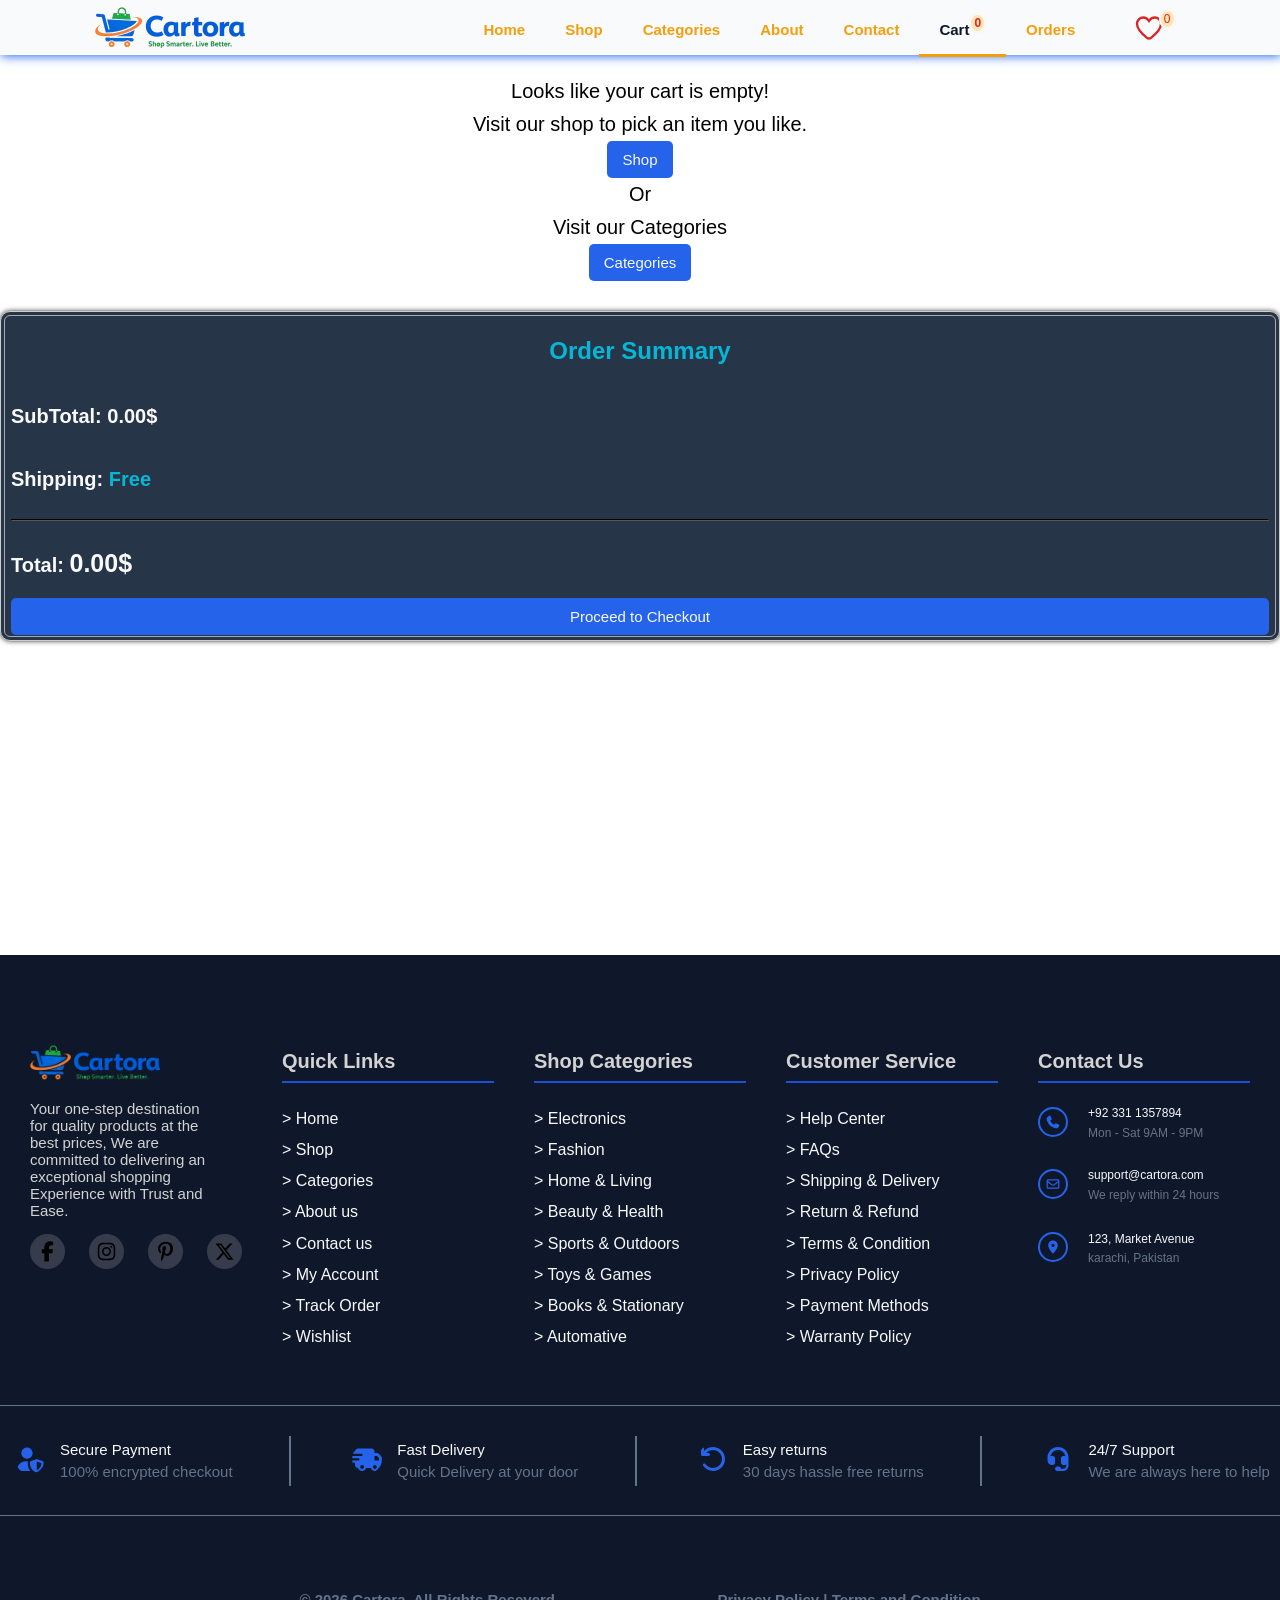
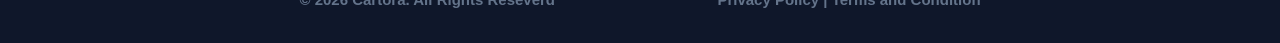
==== commit 8398c648: "fix header menu button" ====
--- a/cart.html
+++ b/cart.html
@@ -18,27 +18,29 @@
         
         <header id="header">
             <a href="index.html"><img src="images/Cartora-Logo.webp" alt="Cartora-Logo" id="header-logo" width="150px"></a>
-            <nav>
-                <button id="menu-button" aria-label="menu-button">
-                    <span></span>
-                    <span></span>
-                    <span></span>
-                </button>
-                <ul id="nav-links">
-                    <li><a href="index.html">Home</a></li>
-                    <li><a href="shop.html">Shop</a></li>
-                    <li><a href="categories.html">Categories</a></li>
-                    <li><a href="about.html">About</a></li>
-                    <li><a href="contact.html">Contact</a></li>
-                    <li><a href="cart.html" id="cart-link" class="active">Cart<span id="cart-count"></span></a></li>
-                    <li><a href="orders.html">Orders</a></li>
-                </ul>
-            </nav>
-            <a href="wishlist.html" title="wishlist" class="active" id="wishlist-link">
-                <svg xmlns="http://www.w3.org/2000/svg" viewBox="0 0 640 640" id="wishlist">
-                <path d="M305 151.1L320 171.8L335 151.1C360 116.5 400.2 96 442.9 96C516.4 96 576 155.6 576 229.1L576 231.7C576 343.9 436.1 474.2 363.1 529.9C350.7 539.3 335.5 544 320 544C304.5 544 289.2 539.4 276.9 529.9C203.9 474.2 64 343.9 64 231.7L64 229.1C64 155.6 123.6 96 197.1 96C239.8 96 280 116.5 305 151.1z"/></svg>
-                <span id="wishlist-count">0</span>
-            </a>
+            <div id="nav-container">
+                <nav>
+                    <button id="menu-button" aria-label="menu-button">
+                        <span></span>
+                        <span></span>
+                        <span></span>
+                    </button>
+                    <ul id="nav-links">
+                        <li><a href="index.html">Home</a></li>
+                        <li><a href="shop.html">Shop</a></li>
+                        <li><a href="categories.html">Categories</a></li>
+                        <li><a href="about.html">About</a></li>
+                        <li><a href="contact.html">Contact</a></li>
+                        <li><a href="cart.html" id="cart-link" class="active">Cart<span id="cart-count"></span></a></li>
+                        <li><a href="orders.html">Orders</a></li>
+                    </ul>
+                </nav>
+                <a href="wishlist.html" title="wishlist" id="wishlist-link">
+                    <svg xmlns="http://www.w3.org/2000/svg" viewBox="0 0 640 640" id="wishlist">
+                    <path d="M305 151.1L320 171.8L335 151.1C360 116.5 400.2 96 442.9 96C516.4 96 576 155.6 576 229.1L576 231.7C576 343.9 436.1 474.2 363.1 529.9C350.7 539.3 335.5 544 320 544C304.5 544 289.2 539.4 276.9 529.9C203.9 474.2 64 343.9 64 231.7L64 229.1C64 155.6 123.6 96 197.1 96C239.8 96 280 116.5 305 151.1z"/></svg>
+                    <span id="wishlist-count">0</span>
+                </a>
+            </div>
         </header>
         <main>
             <section id="cart-container">
--- a/header-footer.css
+++ b/header-footer.css
@@ -72,7 +72,7 @@
     top: 0;
     left: 00;
     right: 00;
-    z-index: 1000;
+    z-index: 20;
     width: 100%;
     padding: 5px 5px 0px 5px;
     -webkit-backdrop-filter: blur(10px);
@@ -117,14 +117,38 @@
     width: max-content;
     height: max-content;
     opacity: 0;
-    animation: nav 0.5s ease-out 1s forwards;
-}
-
+    animation: nav .3s ease .5s forwards;
+}
 #menu-button span{
-    width: 20px;
     height: 2px;
     background-color: var(--primary);
     border-radius: 2px;
+    transition: transform 0.3s ease, opacity 0.3s ease, width 0.3s ease;
+}
+#menu-button span:nth-child(1){
+    width: 25px;
+    align-self: flex-end;
+}
+#menu-button span:nth-child(2){
+    width: 20px;
+    align-self: flex-end;
+}
+#menu-button span:nth-child(3){
+    width: 30px;
+    align-self: flex-end;
+}
+#menu-button.active span:nth-child(1){
+    width: 25px;
+    transform: translateY(6px) rotate(45deg);
+}
+#menu-button.active span:nth-child(2){
+    opacity: 0;
+}
+#menu-button.active span:nth-child(3){
+    width: 30px;
+    transform: translateY(-6px) rotate(-50deg);
+    align-self: flex-start;
+
 }
 #nav-links{
     display: flex;
@@ -149,6 +173,12 @@
        transform: translate(0, 0px);
         opacity: 1;
     }
+}
+#nav-container{
+    display: flex;
+    align-items: center;
+    justify-content: space-between;
+    width: 60%;
 }
 
 #nav-links a{
@@ -187,19 +217,23 @@
 }
 #cart-count{
     font-size: 12px;
-    color: var(--secondary);
+    color: var(--danger);
     border-radius: 50%;
+    border: 2px solid var(--bg);
     position: relative;
     bottom: 8px;
+    background: #ffe4b5;
+    padding: 1px 3px;
 }
 #wishlist-count{
     font-size: 12px;
-    color: var(--secondary);
+    color: var(--danger);
     border-radius: 50%;
+    border: 2px solid var(--bg);
     position: relative;
     bottom: 20px;
     right: 10px;
-    background: var(--bg);
+    background: #ffe4b5;
     padding: 1px 3px;
 }
 #wishlist-link{
@@ -207,15 +241,21 @@
 }
 #wishlist{
     text-decoration: none;
-    fill: var(--danger);
+    fill: none;
+    stroke: var(--danger);
+    stroke-width: 50;
     width: 30px;
     transition: .3s ease;
+    border-radius: 50%;
     &:hover{
+        fill: var(--danger);
         transform: scale(1.1);
     }
     &.active{
-        fill: var(--success);
-        border-bottom: 2px solid var(--accent);
+        background: #ffe4b5;
+        width: 33px;
+        padding: 2px;
+        fill: var(--danger);
     }
 }
 
@@ -229,6 +269,7 @@
 #footer-topContainer{
     flex-direction: row;
     justify-content: space-between;
+    width: 100%;
 }
 #brand-logo{
     width: 130px;
@@ -333,6 +374,7 @@
 }
 #footer-middleContainer{
     flex-direction: row;
+    width: 100%;
 }
 .footer-StatisticsInfo{
     display: flex;
@@ -394,20 +436,24 @@
     #menu-button{
         display: flex;
     }
+    #nav-container{
+        flex-direction: row-reverse;
+        width: 30%;
+    }
 
     #nav-links{
         border: 1px solid var(--primary);
-        background-color: var(--bg);
+        background: white;
         display: none;
         flex-direction: column;
         justify-content: center;
         align-items: center;
         position: absolute;
-        top: 28px;
+        top: 27px;
         right: 0;
         gap: 30px;
         width: 80%;
-        height: 95dvh;
+        height: 100dvh;
         padding: 20px;
         animation: nav .5s ease-out ;
     }
--- a/cart.css
+++ b/cart.css
@@ -18,6 +18,11 @@
 
     --shadow: rgba(15, 23, 42, 0.08);
 }
+main{
+    display: flex;
+    flex-direction: column;
+    min-height: 100dvh;
+}
 body{
     position: relative;
 }
@@ -33,7 +38,7 @@
     font-size: 20px;
 }
 .goto-button{
-    color: var(--background);
+    color: var(--bg);
     font-size: 15px;
     border-radius: 5px;
     background: var(--primary);
@@ -63,7 +68,7 @@
     display: flex;
     flex-direction: column;
     width: 250px;
-    background: var(--background);
+    background: var(--bg);
     box-shadow: 2px 2px 10px rgb(100, 100, 100);
     border-radius: 5px;
     overflow: hidden;
@@ -177,7 +182,7 @@
 }
 .quantity-container button:hover{
     background-color: var(--primary);
-    color: var(--background);
+    color: var(--bg);
     transform: scale(1.1);
 }
 .quantity-container button:active{
@@ -191,13 +196,13 @@
     padding: 5px 10px;
 }
 .item-total{
-    color: var(--background);
+    color: var(--bg);
     margin: 5px 0px;
 }
 .remove-button{
     background: transparent;
     border: none;
-    color: var(--background);
+    color: var(--bg);
     font-size: 18px;
 }
 .remove-button:hover{
@@ -212,6 +217,7 @@
     display: flex;
     flex-direction: column;
     justify-content: space-between;
+    justify-self: baseline;
     background: #273549;
     margin-top: 10px;
     padding: 5px 10px;
@@ -234,7 +240,7 @@
     color: var(--secondary);
 }
 #cart-summary p{
-   color: var(--background);
+   color: var(--bg);
    font-size: 20px;
    font-weight: 700;
 }
@@ -244,10 +250,10 @@
 #cart-total{
     font-size: 25px;
     width: auto;
-    color: var(--background);
+    color: var(--bg);
 }
 #checkout-button{
-    color: var(--background);
+    color: var(--bg);
     font-size: 15px;
     border-radius: 5px;
     background: var(--primary);
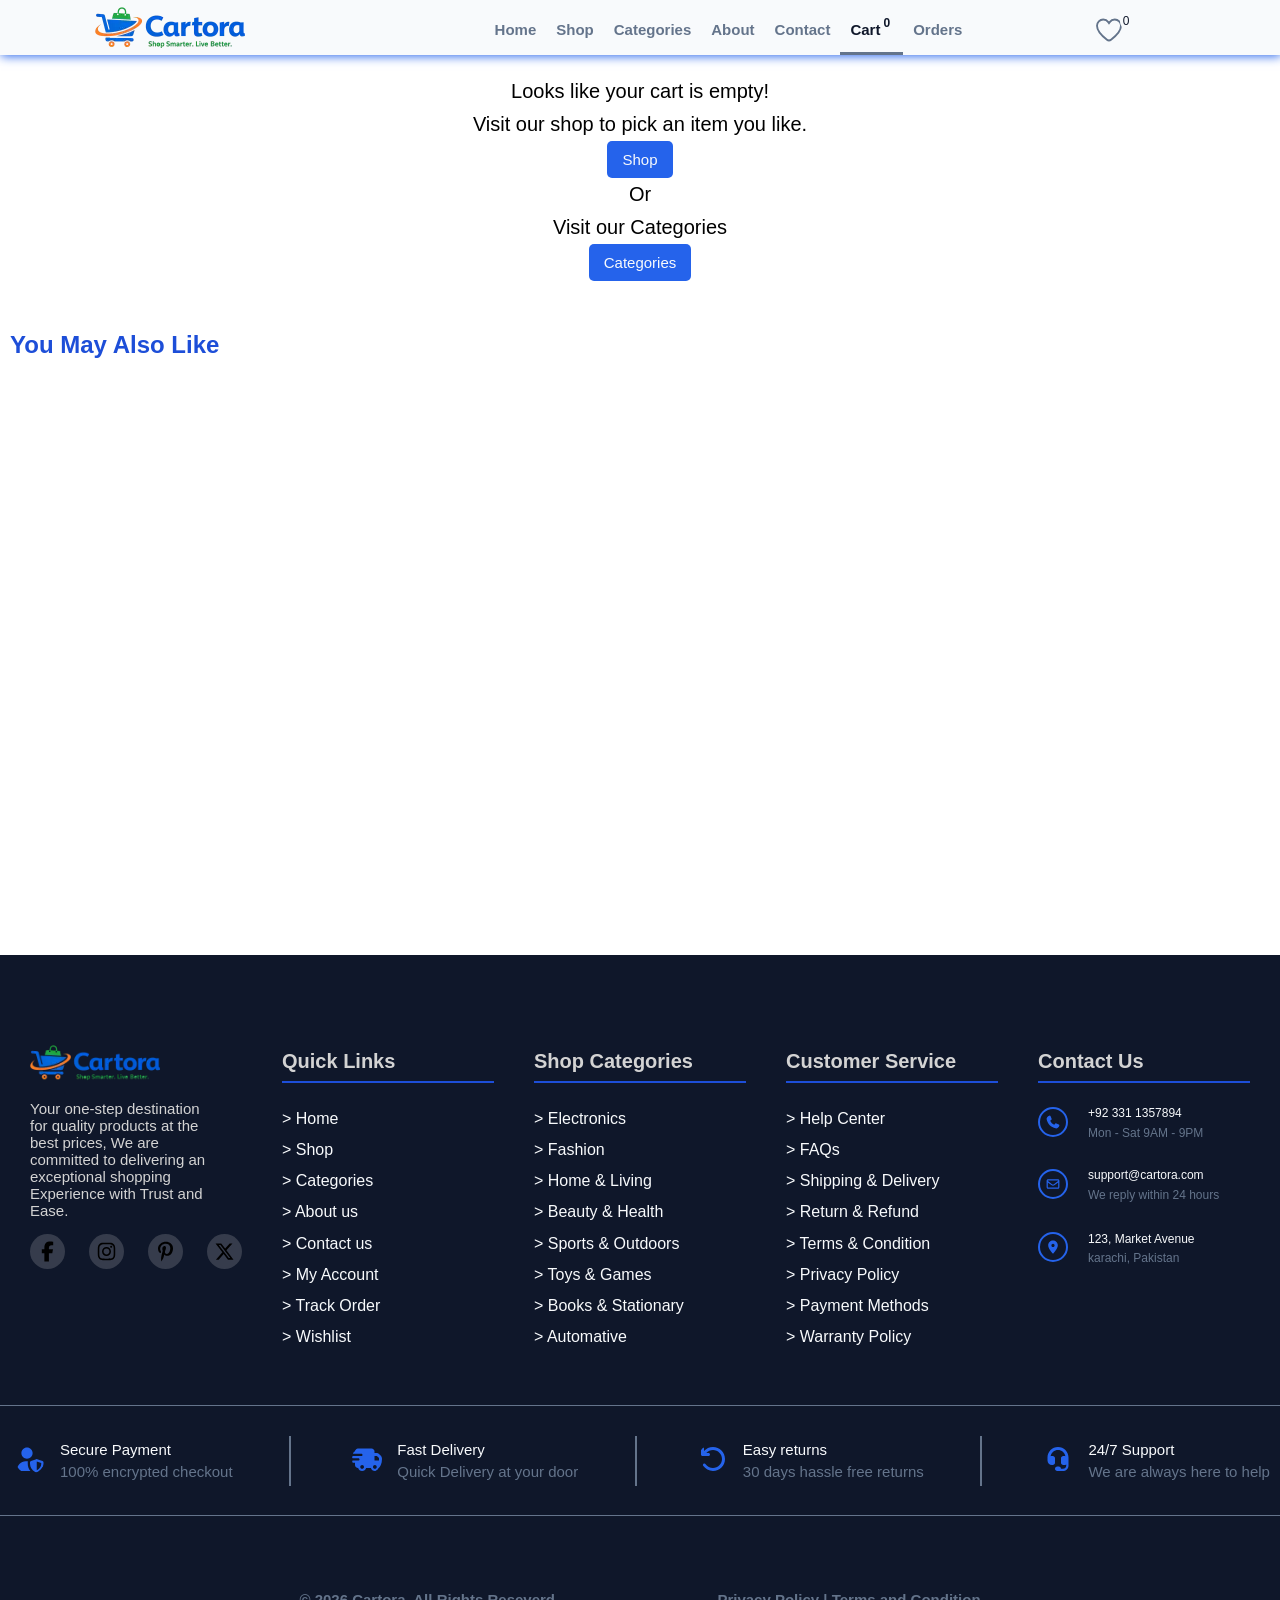
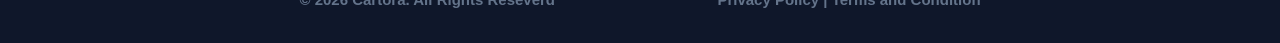
==== commit 5ee8172f: "added featured products" ====
--- a/cart.html
+++ b/cart.html
@@ -46,6 +46,9 @@
             <section id="cart-container">
                 <!-- this section is dynamically generated through cart.js -->
             </section>
+            <section id="forYou-container">
+                <!-- this section is dynamically generated through cart.js -->
+            </section>
             <section id="cart-summary">
                 <h2>Order Summary</h2>
                 <p>
--- a/header-footer.css
+++ b/header-footer.css
@@ -66,7 +66,7 @@
     box-shadow: 1px 1px 10px var(--primary);
     display: flex;
     align-items: center;
-    align-self: center;
+    /* align-self: center; */
     justify-content: space-around;
     position: sticky;
     top: 0;
@@ -138,21 +138,22 @@
     align-self: flex-end;
 }
 #menu-button.active span:nth-child(1){
-    width: 25px;
-    transform: translateY(6px) rotate(45deg);
+    width: 30px;
+    transform: translateY(4px) rotate(-125deg);
 }
 #menu-button.active span:nth-child(2){
     opacity: 0;
 }
 #menu-button.active span:nth-child(3){
-    width: 30px;
-    transform: translateY(-6px) rotate(-50deg);
+    width: 25px;
+    transform: translateY(-6px) rotate(125deg);
     align-self: flex-start;
 
 }
 #nav-links{
     display: flex;
     list-style: none;
+    padding: 0;
 }
 #nav-links li{
     opacity: 0;
@@ -177,26 +178,26 @@
 #nav-container{
     display: flex;
     align-items: center;
-    justify-content: space-between;
+    justify-content: space-around;
     width: 60%;
 }
 
 #nav-links a{
     position: relative;
-    color: var(--accent);
+    color: var(--text-muted);
     text-decoration: none;
     font-size: clamp(15px, 1vw, 20px);
     font-weight: 700;
-    padding: 5px 20px 15px 20px;
+    padding: 5px 10px;
 }
 #nav-links a::after{
     content: "";
     position: absolute;
     left: 0;
-    bottom: -4px;
+    bottom: -12px;
     width: 100%;
     height: 3px;
-    background: var(--accent);
+    background: var(--text-muted);
     transform: scaleX(0);
     transform-origin: left;
     transition: transform .5s ease;
@@ -217,45 +218,48 @@
 }
 #cart-count{
     font-size: 12px;
-    color: var(--danger);
+    color: var(--text);
     border-radius: 50%;
-    border: 2px solid var(--bg);
     position: relative;
     bottom: 8px;
-    background: #ffe4b5;
+    background: var(--bg);
     padding: 1px 3px;
 }
 #wishlist-count{
     font-size: 12px;
-    color: var(--danger);
+    color: var(--text);
     border-radius: 50%;
-    border: 2px solid var(--bg);
+    position: absolute;
+    bottom: 16px;
+    right: -8px;
+    background: var(--bg);
+    padding: 1px 3px;
+}
+#wishlist-link{
     position: relative;
-    bottom: 20px;
-    right: 10px;
-    background: #ffe4b5;
-    padding: 1px 3px;
-}
-#wishlist-link{
-    text-decoration: none;
+    text-decoration: none;
+    height: 30px;
+    width: 30px;
 }
 #wishlist{
     text-decoration: none;
     fill: none;
-    stroke: var(--danger);
-    stroke-width: 50;
+    stroke: var(--text-muted);
+    stroke-width: 40;
     width: 30px;
     transition: .3s ease;
     border-radius: 50%;
     &:hover{
-        fill: var(--danger);
+        fill: var(--text-muted);
         transform: scale(1.1);
     }
     &.active{
-        background: #ffe4b5;
+        background: var(--text);
         width: 33px;
         padding: 2px;
         fill: var(--danger);
+        stroke: var(--bg);
+
     }
 }
 
--- a/cart.css
+++ b/cart.css
@@ -169,6 +169,9 @@
     border: 2px solid var(--primary);
 }
 .quantity-container button{
+    display: inline-flex;
+    align-items: center;
+    justify-content: center;
     cursor: pointer;
     min-width: 50px;
     min-height: 50px;
@@ -176,7 +179,7 @@
     border: none;
     background: transparent;
     color: var(--primary);
-    justify-content: center;
+    align-items: center;
     transition: transform .3s ease,
         background-color .3s ease;
 }
@@ -218,18 +221,15 @@
     flex-direction: column;
     justify-content: space-between;
     justify-self: baseline;
-    background: #273549;
+    background: var(--text);
     margin-top: 10px;
     padding: 5px 10px;
-    border: 1px solid rgb(204, 204, 204);
-    outline: 1px solid rgb(170, 170, 170);
-    outline-offset: -5px;
-    box-shadow: 0px 0px 5px rgb(51, 51, 51);
-    border-radius: 10px;
+    /* border: 1px solid rgb(204, 204, 204); */
+    /* outline: 1px solid rgb(170, 170, 170); */
+    /* outline-offset: -5px; */
+    /* box-shadow: 0px 0px 5px rgb(51, 51, 51); */
+    /* border-radius: 10px; */
     transition: transform .3s ease;
-}
-#cart-summary:hover{
-    transform: translateY(-3px);
 }
 #cart-summary hr{
     width: 100%;
@@ -260,6 +260,7 @@
     border: none;
     padding: 10px 15px;
     transition: .3s ease;
+    width: max-content;
 }
 #checkout-button:hover{
     background: var(--secondary);
@@ -268,3 +269,129 @@
 #checkout-button:active{
     transform: scale(.99);
 }
+#forYou-container{
+    display: flex;
+    flex-direction: column;
+    padding: 10px;
+    margin: 20px 0;
+    h2{
+        color: var(--primary-dark);
+        margin: 0;
+        margin-bottom: 20px;
+        width: max-content;
+    }
+    #foryou-products{
+        display: grid;
+        grid-template-columns: repeat(auto-fit, minmax(280px,1fr));
+        gap: 20px 20px;
+        place-items: center;
+        width: 100%;
+    }
+}
+
+.forYouProducts-Cards{
+    display: flex;
+    border-radius: 10px;
+    width: 300px;
+    height: 170px;
+    gap: 10px;
+    overflow: hidden;
+    box-shadow: 2px 2px 4px var(--text-muted);
+    transition: .3s ease;
+    &:hover{
+        transform: translateY(-4px);
+        box-shadow: 2px 2px 10px var(--text-muted);
+    }
+    &:hover img{
+        transform: scale(1.1);
+    }
+}
+.forYouProduct-image{
+    position: relative;
+    display: flex;
+    justify-content: center;
+    align-items: center;
+    color: white;
+    background: linear-gradient(to bottom, black, blue);
+    width: 120px;
+    height: 170px;
+    img{
+        width: 120px;
+        height: 120px;
+    }
+    
+}
+.forYouProduct-details{
+    overflow: hidden;
+    .forYouProduct-name{
+        width: 160px;
+        white-space: nowrap;
+        text-overflow: ellipsis;
+        overflow: hidden;
+        font-size: 20px;
+        margin: 15px 0;
+        transition: .3s ease;
+
+    }
+    p{
+        margin: 5px 0;
+    }
+    .forYouProduct-price{
+        display: inline;
+        font-size: 20px;
+        font-weight: bolder;
+
+    }
+    .forYouOriginal-price{
+        display: inline;
+        font-size: 13px;
+        color: var(--text-muted);
+    }
+    &:hover .forYouProduct-name{  
+        animation: slideText 4s linear 4 alternate;
+    }
+}
+.forYouButtons{
+    display: flex;
+    align-items: center;
+    justify-content: space-between;
+    margin-top: 5px;
+    .forYouProduct-button{
+        background: var(--primary);
+        color: var(--bg);
+        border: none;
+        padding: 8px 16px;
+        border-radius: 20px;
+        transition: .3s ease;
+        cursor: pointer;
+    }
+    .forYouProduct-button:hover{
+        background: var(--success);
+    }
+    .forYouProduct-button:active{
+        transform: scale(.98);
+    }
+    .forYouProduct-wishlist-button{
+        color: transparent;
+        font-size: 20px;
+        transition: 0.3s ease;
+        -webkit-text-stroke: 2px var(--primary);
+        background: transparent;
+        border: none;
+        cursor: pointer;
+        &:hover{
+            -webkit-text-stroke: 2px var(--danger);
+            color: var(--danger);
+            transform: scale(1.2);
+        }
+        &:active{
+            -webkit-text-stroke: 2px var(--danger);
+            color: var(--danger);
+            transform: scale(.95);
+        }
+    }
+}
+.added-to-wishlist{
+    -webkit-text-stroke: 2px var(--danger) !important;
+    color: var(--danger) !important;
+}
